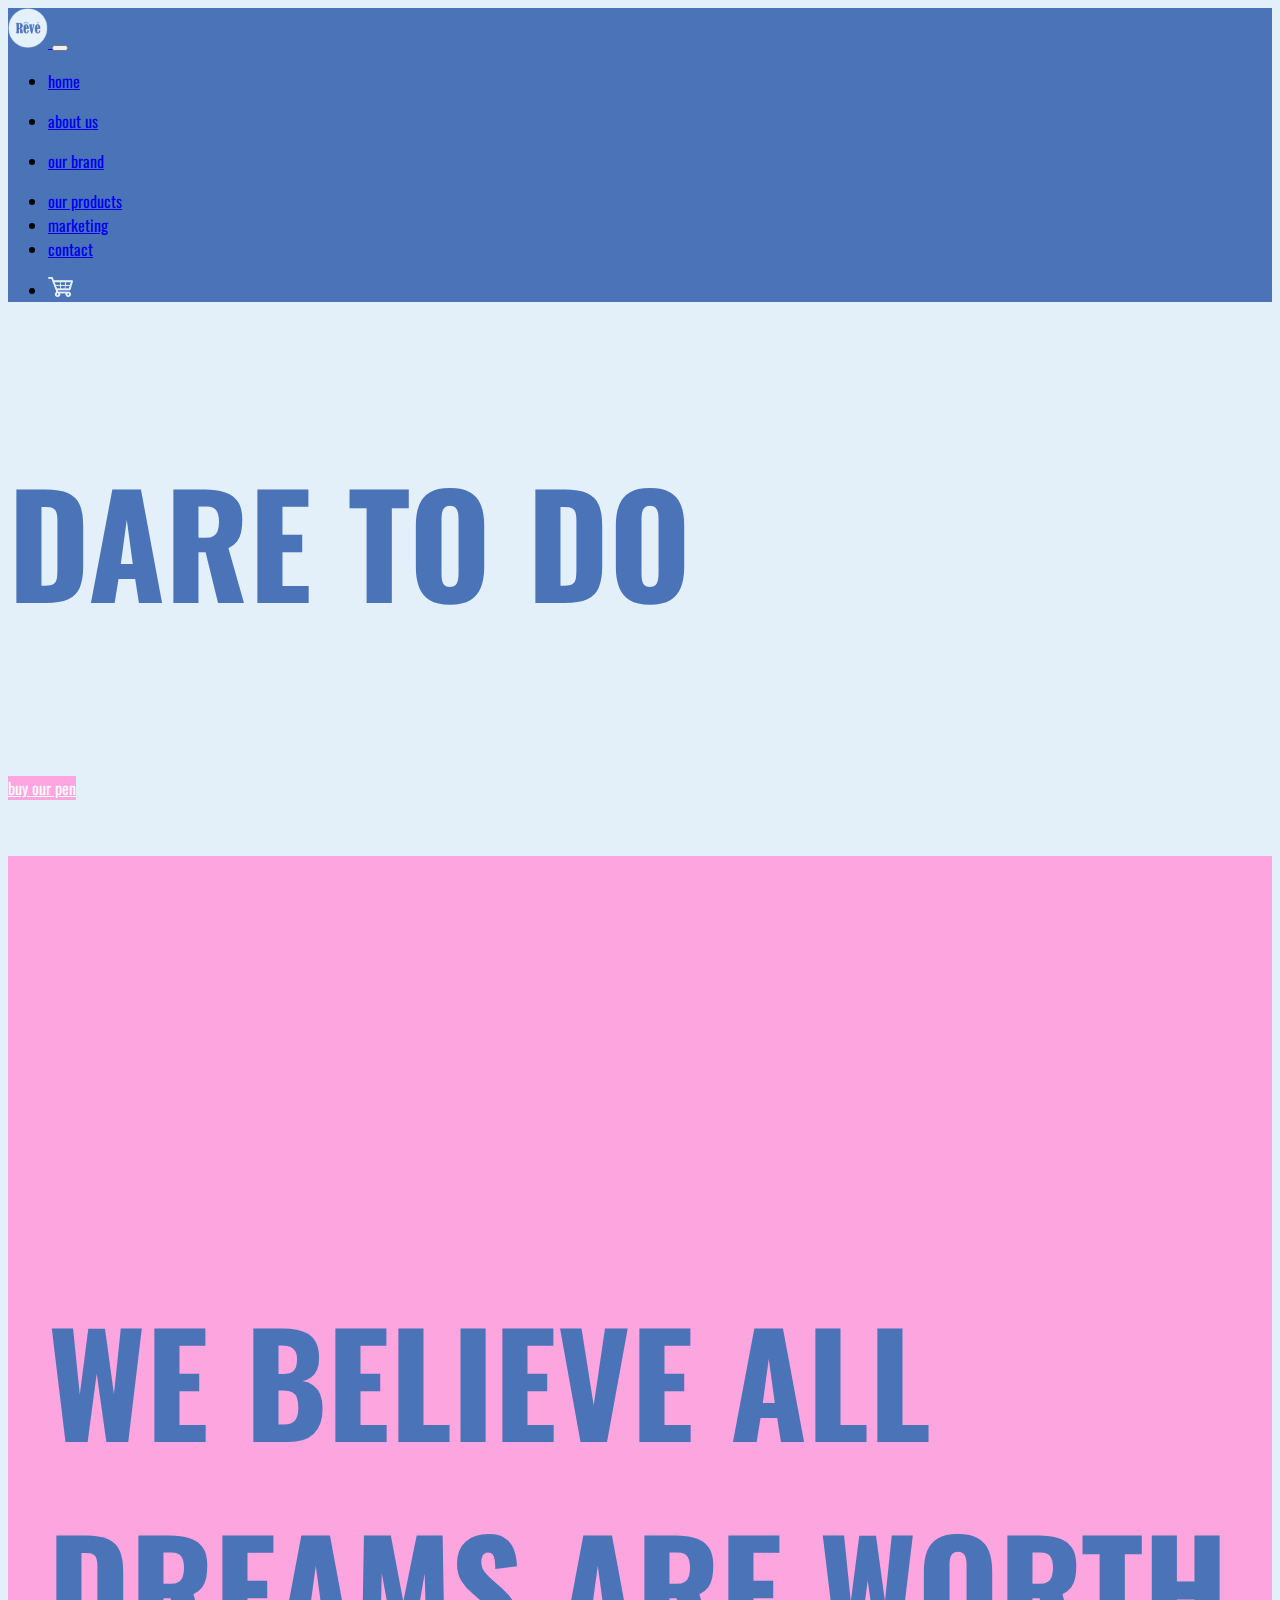
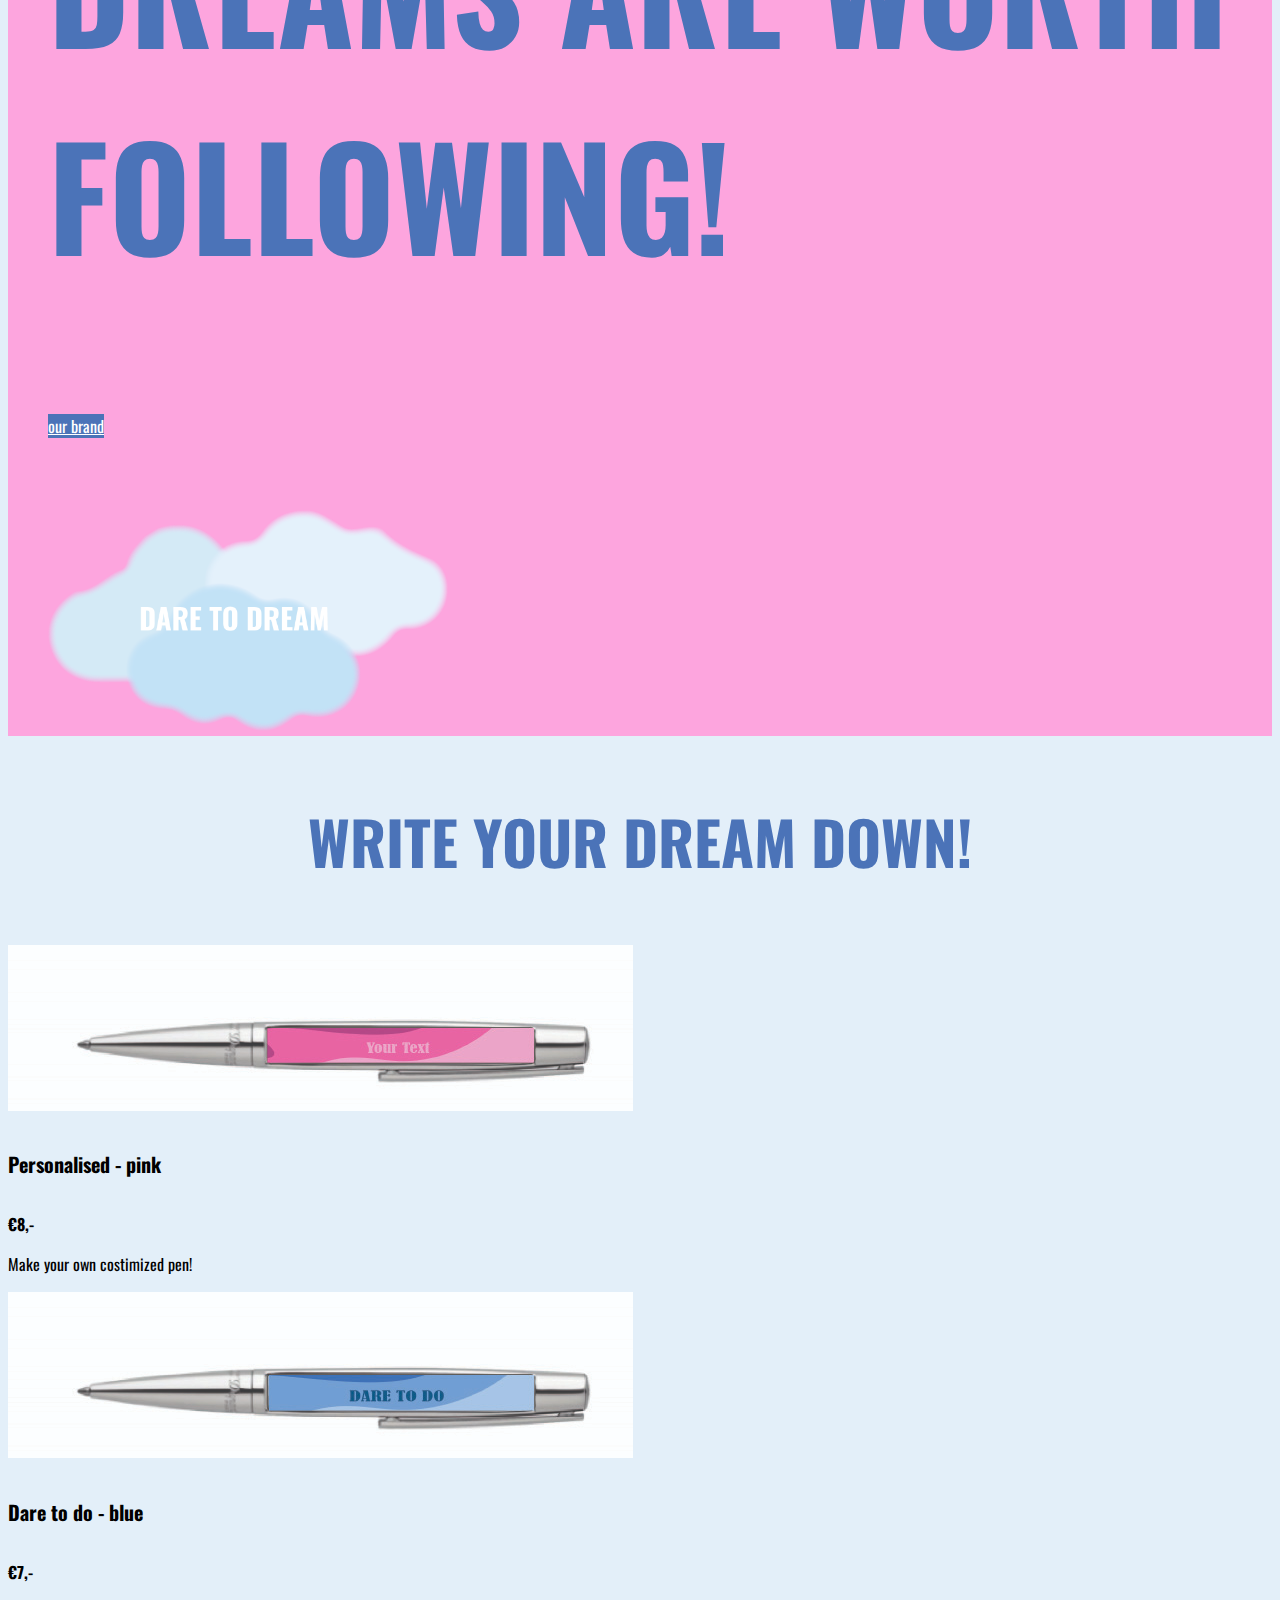
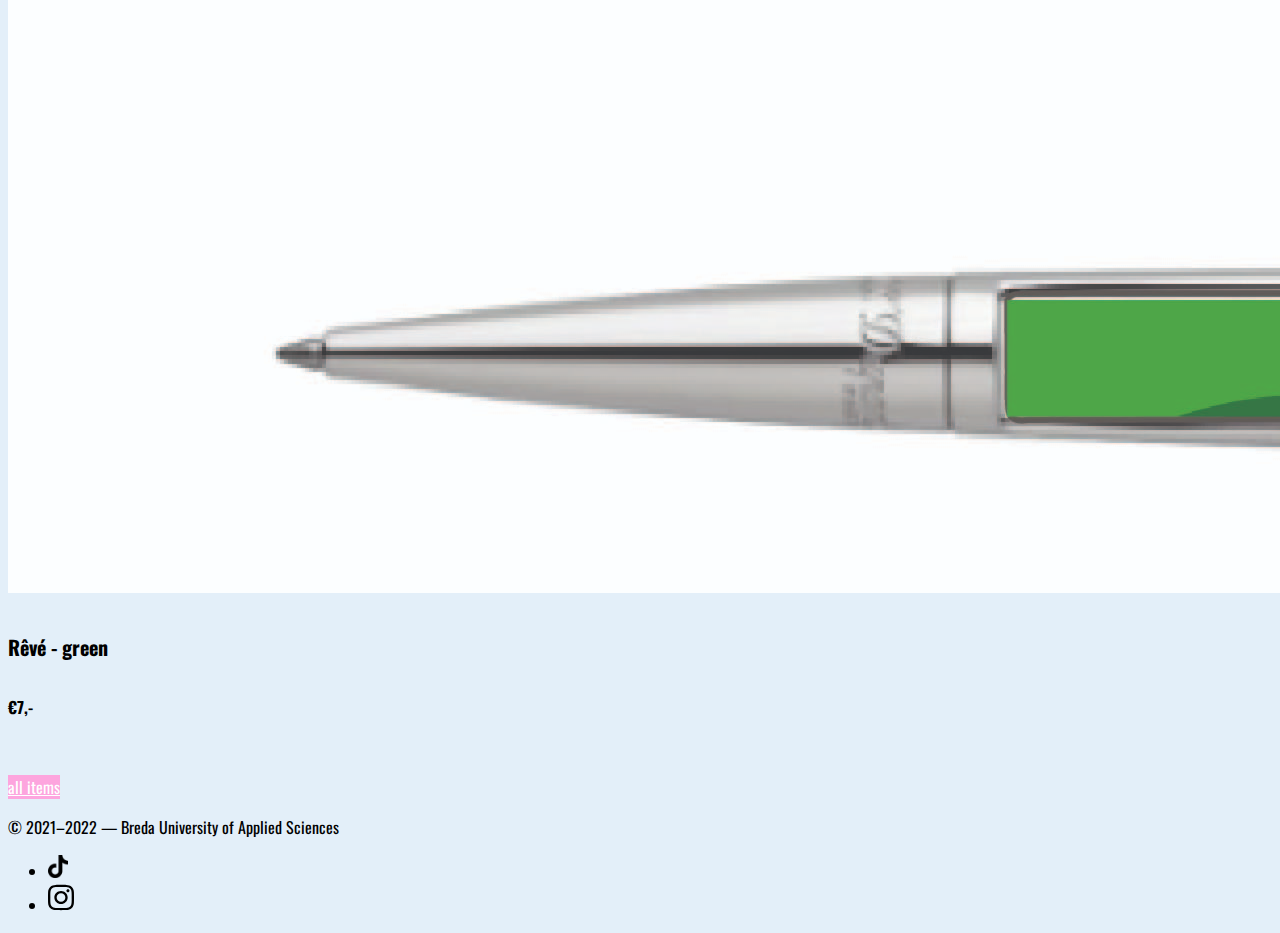
==== index.html @ 197dab6d "test" ====
<!doctype html>
<html lang="en">
  <head>
    <meta charset="utf-8">
    <meta name="viewport" content="width=device-width, initial-scale=1">

    <!-- Bootstrap CSS -->
    <link href="https://cdn.jsdelivr.net/npm/bootstrap@5.1.1/dist/css/bootstrap.min.css" rel="stylesheet" integrity="sha384-F3w7mX95PdgyTmZZMECAngseQB83DfGTowi0iMjiWaeVhAn4FJkqJByhZMI3AhiU" crossorigin="anonymous">

    <!-- Own Styles -->
    <link rel="stylesheet" href="css/styles.css">

    <!-- Bootstrap Javascript -->
    <script src="https://cdn.jsdelivr.net/npm/bootstrap@5.1.1/dist/js/bootstrap.bundle.min.js" integrity="sha384-/bQdsTh/da6pkI1MST/rWKFNjaCP5gBSY4sEBT38Q/9RBh9AH40zEOg7Hlq2THRZ" crossorigin="anonymous"></script>

    <title>Rêvé</title>
  </head>
  <body>

    <!-- Navigation bar, adapted from https://getbootstrap.com/docs/5.1/components/navbar/ -->
    <nav class="navbar navbar-expand-lg navbar-light">
      <div class="container-fluid">
        <a class="navbar-brand" href="index.html">
          <img src="images/rond-logo.png" width="40" alt="reve">
        </a>
        <button class="navbar-toggler" type="button" data-bs-toggle="collapse" data-bs-target="#navbarSupportedContent" aria-controls="navbarSupportedContent" aria-expanded="false" aria-label="Toggle navigation">
          <span class="navbar-toggler-icon"></span>
        </button>
        <div class="collapse navbar-collapse" id="navbarSupportedContent">
          <ul class="navbar-nav ms-auto mb-2 mb-lg-0">
            <li class="nav-item">
              <a class="nav-link active" aria-current="page" href="index.html">home</a>
            </li>
            <li class="nav-item">
              <p> <a class="nav-link" href="about-us.html">about us</a></p>
            </li>
			  <li class="nav-item">
              <p> <a class="nav-link" href="our-vision.html">our brand</a></p>
            </li>
            <li class="nav-item">
              <a class="nav-link" href="corporate.html">our products</a>
            </li>
			  <li class="nav-item">
              <a class="nav-link" href="marketing.html">marketing</a>
            </li>
			  <li class="nav-item">
              <a class="nav-link" href="contact.html">contact</a>
            </li>
			  </ul>
			
			<ul class="navbar-nav ms-auto mb-1 mb-lg-0">
				<li class="nav-item">
			  <p> <a class="navbar-brand" href="shopping-cart.html">
          <img src="images/shoppingblue.png" width="25" alt="reve">
				  </a> </p></li> </ul>
        </div>
      </div>
    </nav>
    <!-- End of navigation bar -->


    <!-- Start of section adapted from https://getbootstrap.com/docs/5.1/examples/album/ -->
    <header class="py-2 py-md-4 py-lg-5 text-center container-fluid bg-gradient text-light">
	<div class="row" >
        <div class="col-md-8 col-lg-6 mx-auto">
		  <p><br></p>
			<h1> Dare to do</h1>
				<p><br></p>
          <p> <a href="corporate.html" class="btn btn-lg btn-light">buy our pen</a></p>
          <p><br></p>
      </div>
      </div>  
	 </header>
    <!-- End of hero section -->
	  
	<dl class="py-2 py-md-4 py-lg-5 text-center container-fluid bg-gradient text-light">
	<div class="row" >
        <dt class="col-md-2 col-lg-1 ml-auto">
          <p><br></p>
        </dt>
	
		<dd class="col-md-6 col-lg-6 ml-auto">
		  <h1><br></h1>
		  <h1> we believe <strong>all</strong> dreams are worth following!</h1>
		<h><br></h>
          <h> <a href="our-vision.html" class="btn btn-lg btn-light ourvision">our brand</a></h>
			<h><br> </h>
        </dd>
		<dd class="col-md-6 col-lg-4 ml-auto">
		  <h><br></h><h><br></h><h><br></h>
			<img src="images/cloud.png" width="400" alt="reve">
      </dd>
      </div>  
	 </dl>
	  
	  
 <!-- A grid with cards
      Learn about grids at: https://getbootstrap.com/docs/5.1/layout/grid/
      Learn about cards at: https://getbootstrap.com/docs/5.1/components/card/
    -->
    <main class="container py-4">
      <div class="row g-3 justify-content-evenly">

		  <h3> Write <strong>your</strong> dream down!</h3>
        <!-- Card #1 -->
        <div class="col-sm-6 col-lg-4 col-xl-3">
          <div class="card shadow h-100">
            <img class="img-fluid" src="images/perso-pink.jpg" alt="pen pink">
            <div class="card-body">
              <h5 class="card-title">Personalised - pink</h5>
              <p class="card-text"><strong>€8,-</strong></p>
				<p class="card-text">Make your own costimized pen!&nbsp;</p>
            </div>
          </div>
        </div>

        <!-- Card #2 -->
        <div class="col-sm-6 col-lg-4 col-xl-3">
          <div class="card shadow h-100">
            <img class="img-fluid" src="images/dtd-blue.jpg" alt="Placeholder Image">
            <div class="card-body">
              <h5 class="card-title">Dare to do - blue</h5>
              <p class="card-text"><strong>€7,-</strong></p>
            
            </div>
          </div>
        </div>

        <!-- Card #3 -->
        <div class="col-sm-6 col-lg-4 col-xl-3">
          <div class="card shadow h-100">
            <img class="img-fluid" src="images/pen-groen.jpg" alt="Placeholder Image">
            <div class="card-body">
              <h5 class="card-title">Rêvé - green</h5>
              <p class="card-text"> <strong>€7,-</strong></p>
            </div>
          </div>
        </div>
	    <div class="row">
        <div class="col-md-12 col-lg-12 mx-auto text-center">
          <p><br>
          </p>
          <p><a href="corporate.html" class="btn btn-lg btn-light">all items</a>  </p>
        </div>
      </div>
		 
     
        <!-- That was the last card -->

      </div>
    </main>
	<!-- End of the grid with cards -->   
	  <footer class="shadow-lg mt-5 py-4 bg-body">
      <div class="container d-flex justify-content-between align-items-center">
        <p>
          © 2021&ndash;2022 &mdash; Breda University of Applied Sciences
        </p>
        <ul class="list-unstyled d-flex align-items-center opacity-75">
          <li>
            <a href="https://www.tiktok.com/@thebrandreve" target="_blank">
              <img class="m-2" src="images/tiktokicon.png" alt="Follow us on TikTok" width="20">
            </a>
          </li>
          <li>
            <a href="https://www.instagram.com/thebrandreve/" target="_blank">
              <img class="m-2" src="images/instagram.svg" alt="Follow us on Instagram" width="26">
            </a>
          </li>
        </ul>
      </div>
    </footer>

  </body>
</html>
---- css/styles.css ----
/* Importing a Google Font */

@import url('https://fonts.googleapis.com/css2?family=Oswald:wght@200;300;600&display=swap');

/* Changing the main font and background colour */

body {
	font-family: 'Oswald', sans-serif;
	background-color: #E3EFF9;
}
h1 {
	font-family: 'Oswald', sans-serif;
	font-size: 140px;
	font-weight: bold;
	text-transform: uppercase;
	color: #4B73B8;
}

space {
	font-size: 60px;
} 

/* Changing the background colour for the header */

dl {
	background-color: #FDA5DE;
}

header {
  background-color: #E3EFF9;
}
	

h3 {
	font-family: 'Oswald', sans-serif;
	font-size: 60px;
	text-transform: uppercase;
	color: #4B73B8;
	text-align: center;
}
/* Changing the background color for the navigation bar */

.navbar {
	background-color: #4B73B8;
}

/* Effect on social media buttons */

footer a:hover {
	opacity: .5;
}


.btn-light {
	background-color: #FDA5DE;
	border-color: #FDA5DE;
	color: white;
}

.ourvision {
	background-color: #4B73B8;
	border-color: #4B73B8;
	color: white;
}
/* dit is voor de product html */

p1 {
	font-family: 'Oswald', sans-serif;
	font-size: 70px;
	color: #CC81B2;
	text-align: right;
	text-transform: uppercase;
}

h5 {
	font-family: 'Oswald', sans-serif;
	font-size: 20px;
	color: black;
}

h6 {
	font-family: 'Oswald', sans-serif;
	font-size: 20px;
	color: black;
}
/* dit is voor de ABOUT US html */
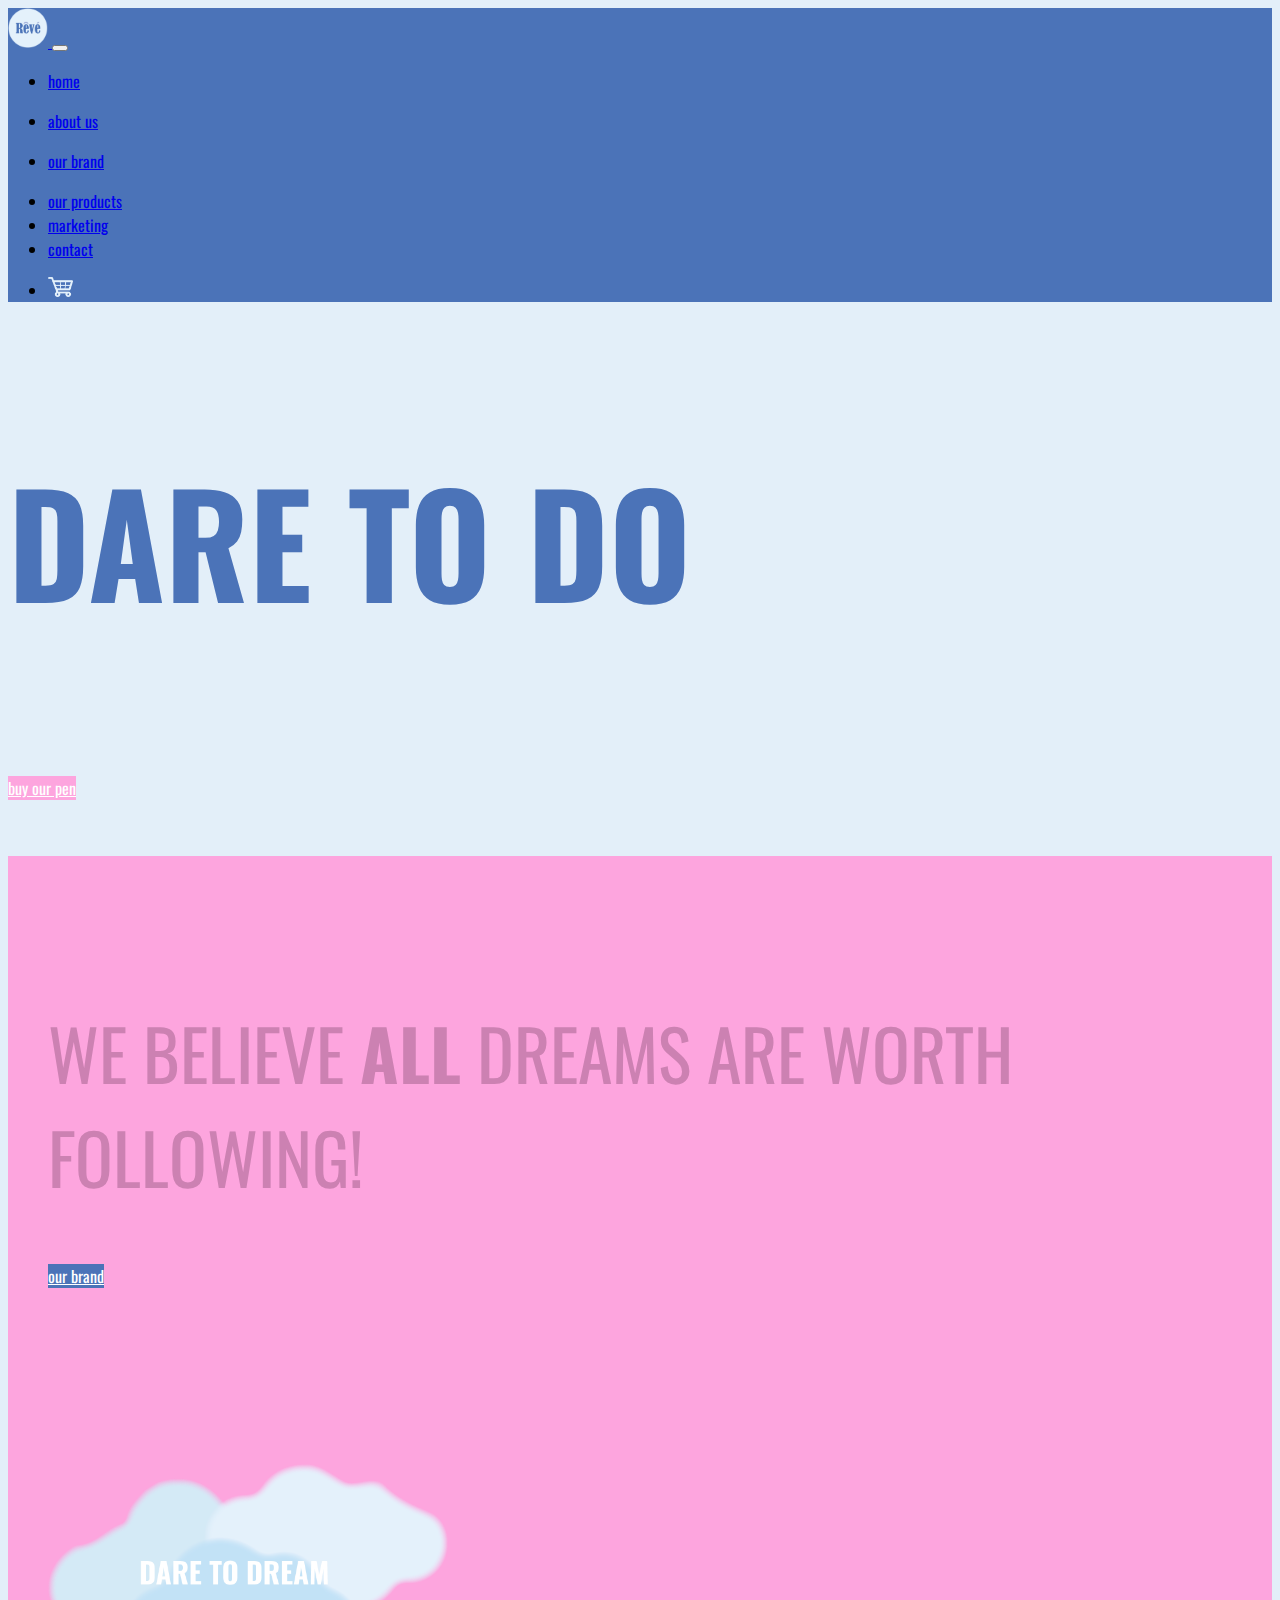
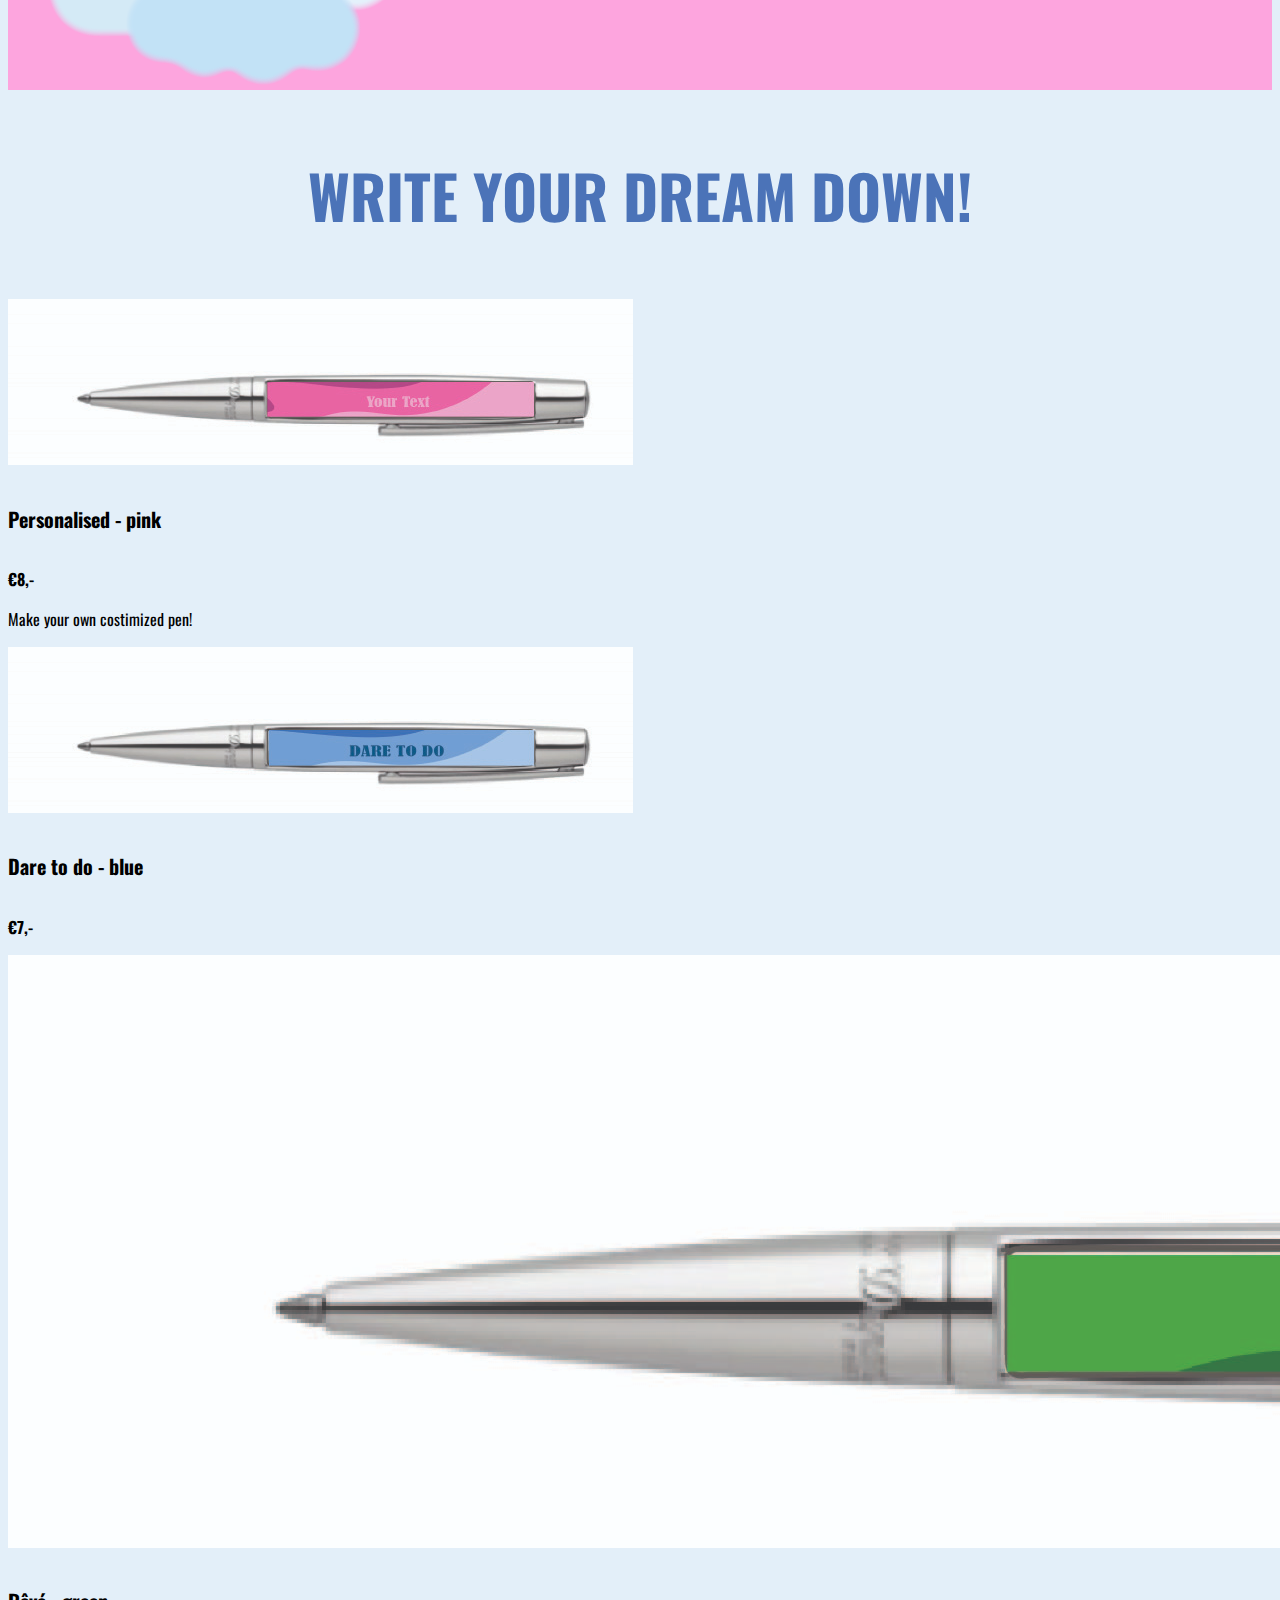
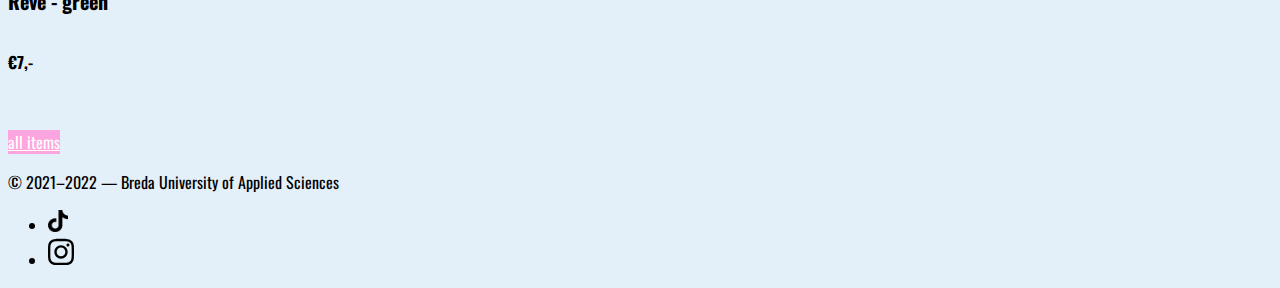
==== commit e8686ca4: "test" ====
--- a/index.html
+++ b/index.html
@@ -80,14 +80,14 @@
         </dt>
 	
 		<dd class="col-md-6 col-lg-6 ml-auto">
-		  <h1><br></h1>
-		  <h1> we believe <strong>all</strong> dreams are worth following!</h1>
-		<h><br></h>
-          <h> <a href="our-vision.html" class="btn btn-lg btn-light ourvision">our brand</a></h>
-			<h><br> </h>
+		  <p1><br></p1>
+		  <p1> we believe <strong>all</strong> dreams are worth following!</p1>
+		<p><br></p>
+          <p> <a href="our-vision.html" class="btn btn-lg btn-light ourvision">our brand</a></p>
+			<p><br> </p>
         </dd>
 		<dd class="col-md-6 col-lg-4 ml-auto">
-		  <h><br></h><h><br></h><h><br></h>
+		  <p><br></p><p><br></p><p><br></p>
 			<img src="images/cloud.png" width="400" alt="reve">
       </dd>
       </div>  
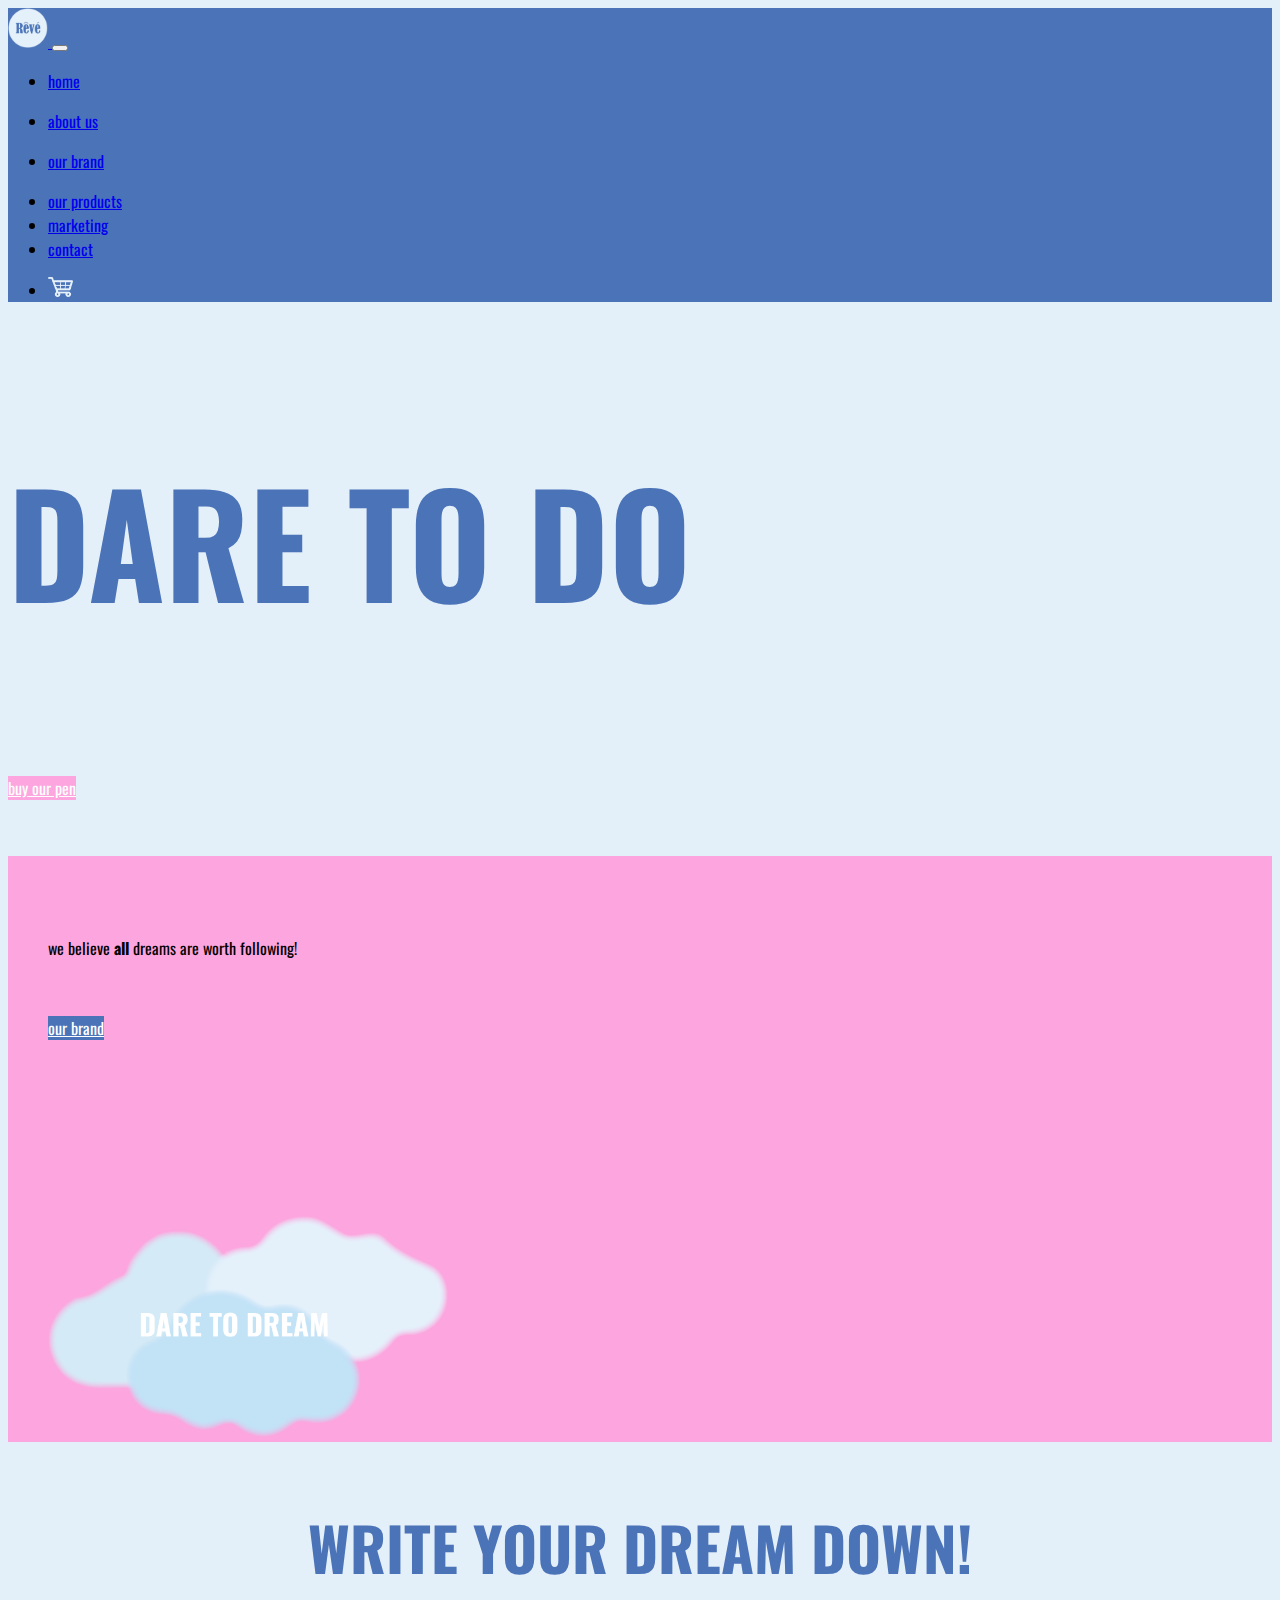
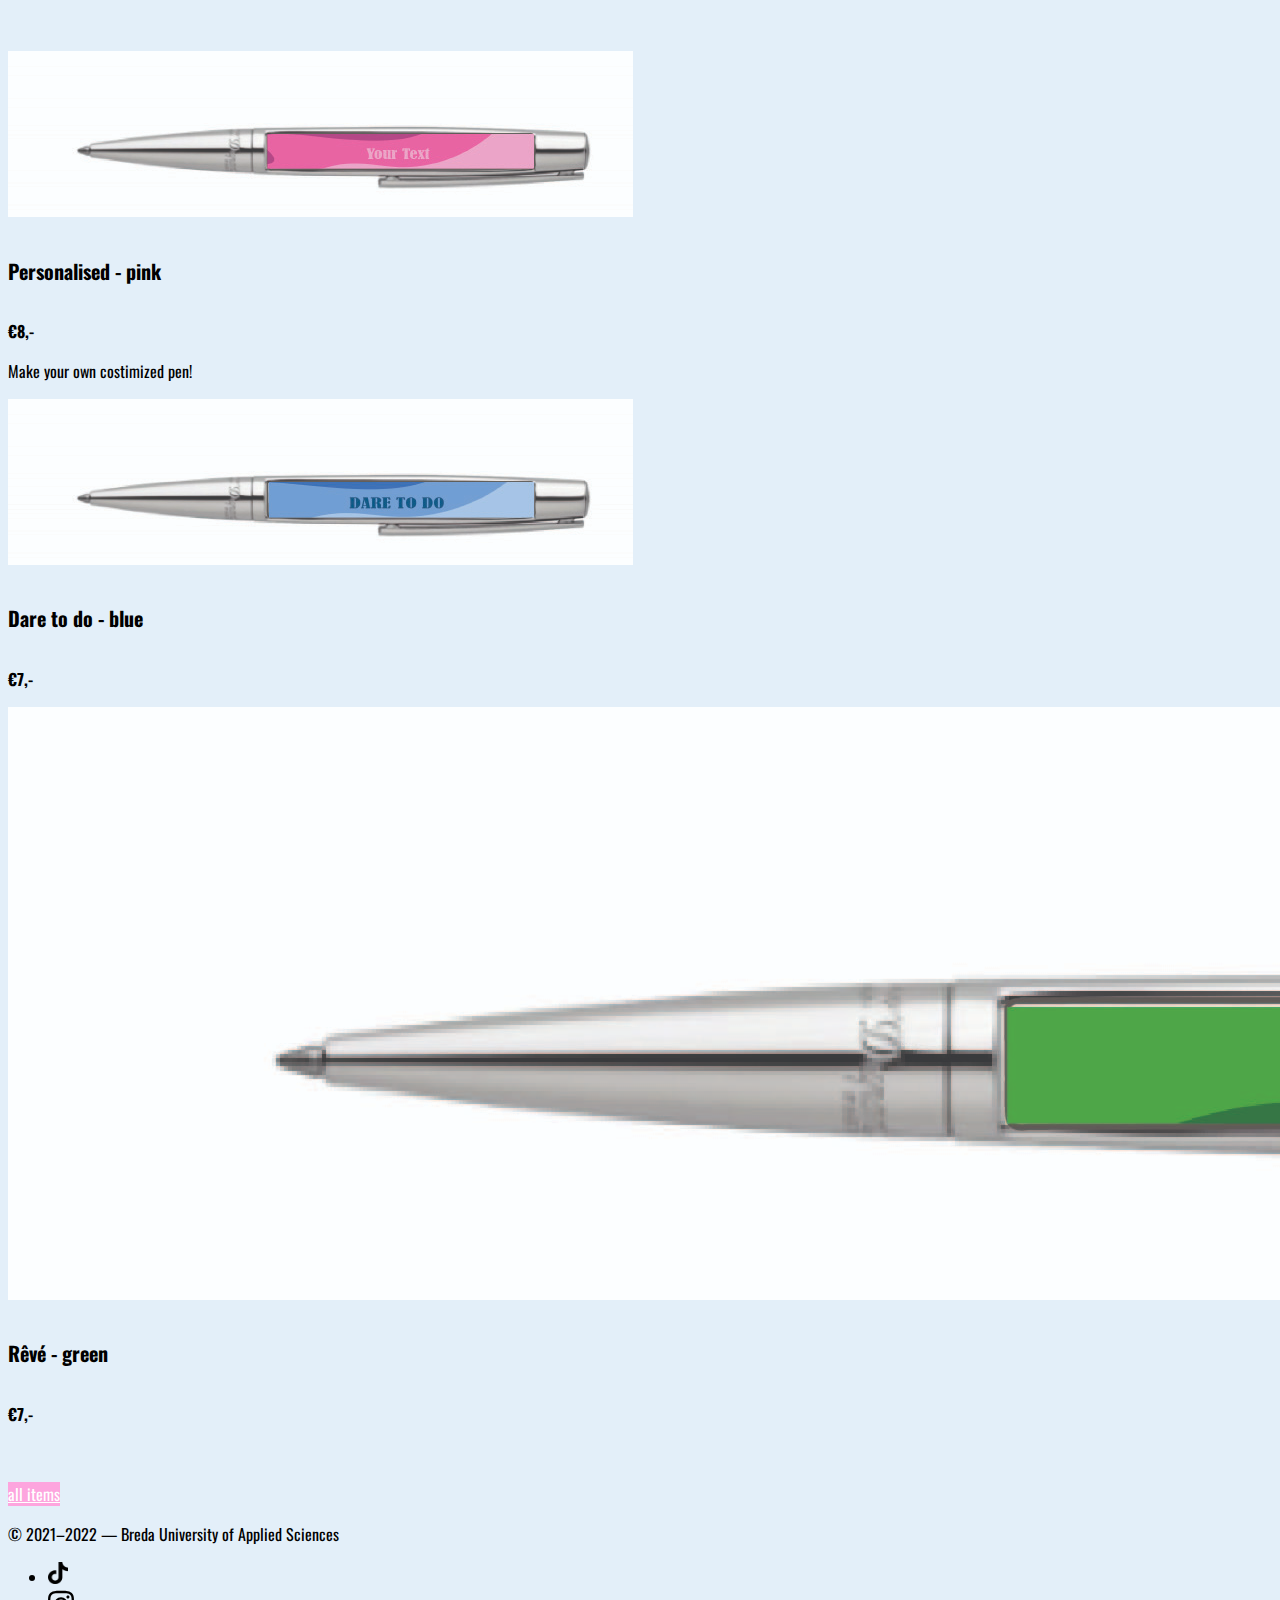
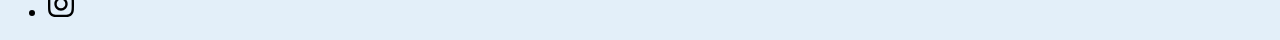
==== commit f7605999: "test2--" ====
--- a/index.html
+++ b/index.html
@@ -80,8 +80,8 @@
         </dt>
 	
 		<dd class="col-md-6 col-lg-6 ml-auto">
-		  <p1><br></p1>
-		  <p1> we believe <strong>all</strong> dreams are worth following!</p1>
+		  <p><br></p>
+		  <p> we believe <strong>all</strong> dreams are worth following!</p>
 		<p><br></p>
           <p> <a href="our-vision.html" class="btn btn-lg btn-light ourvision">our brand</a></p>
 			<p><br> </p>
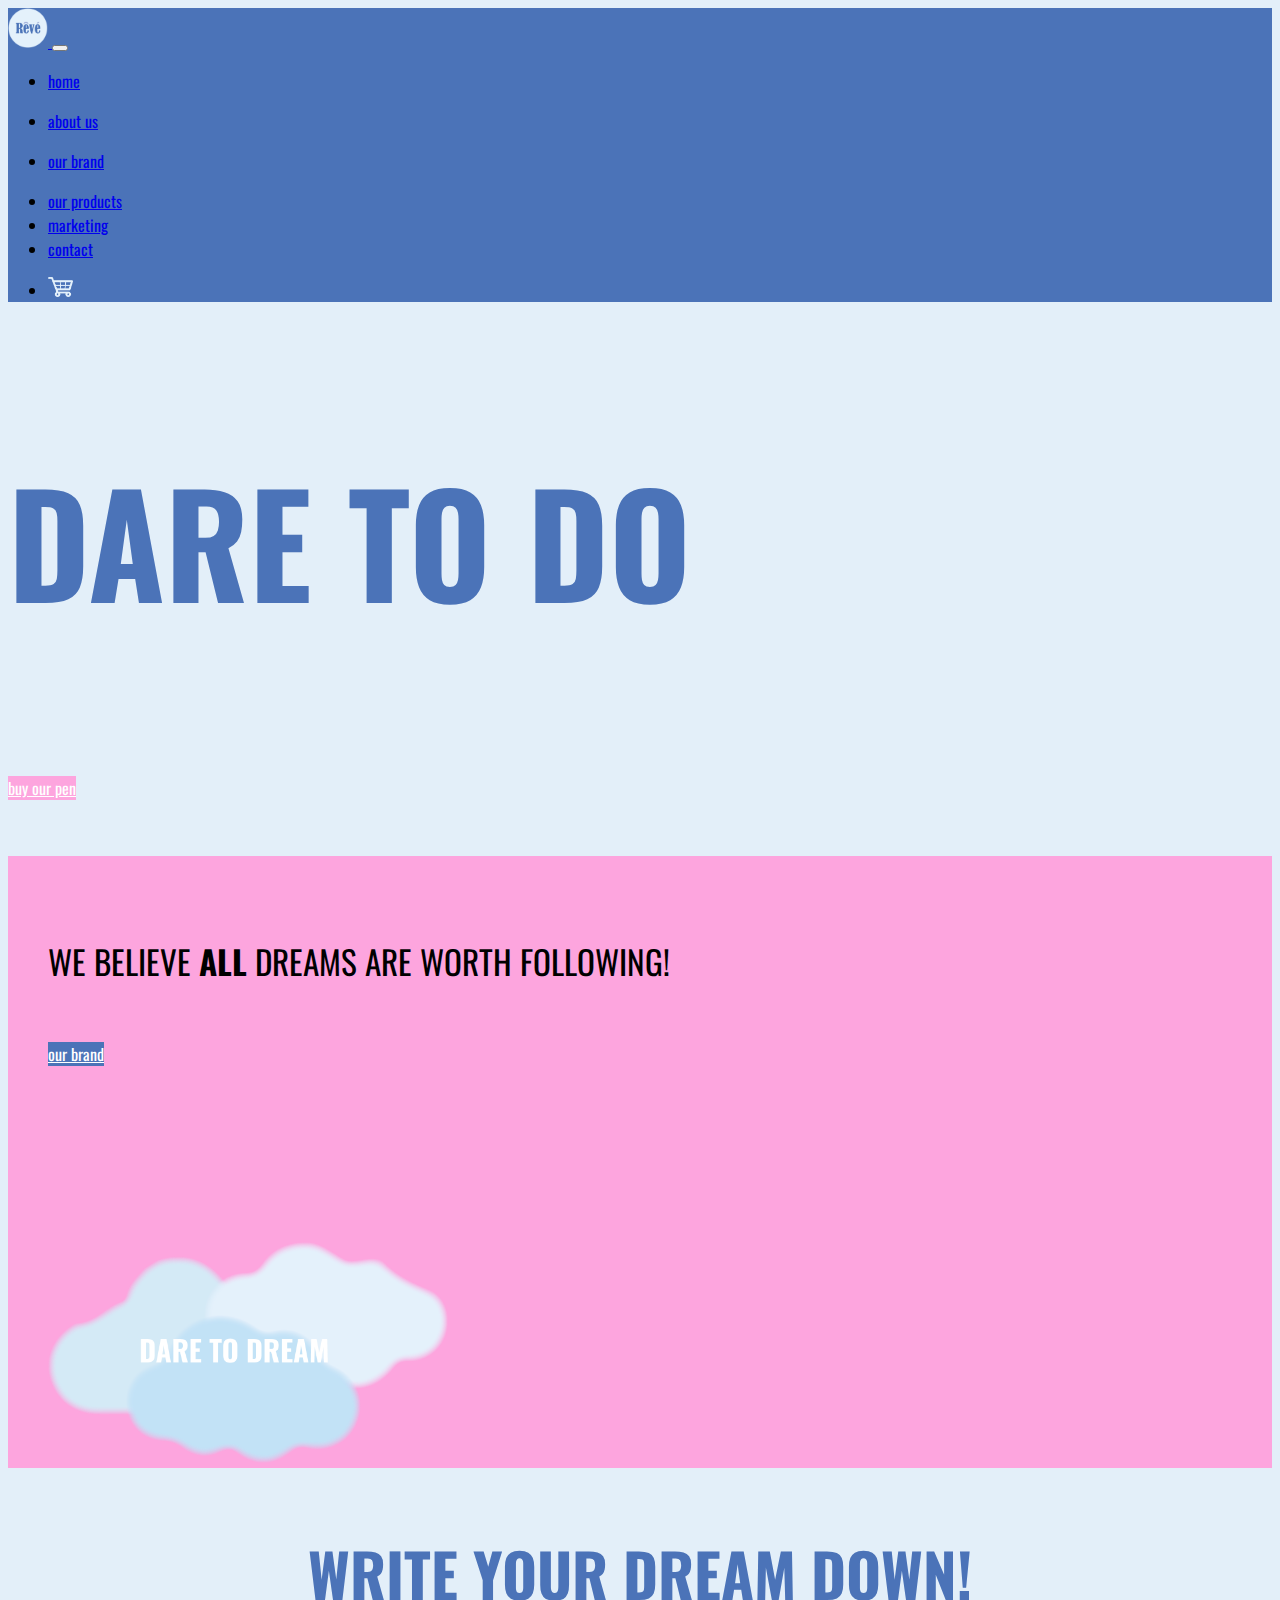
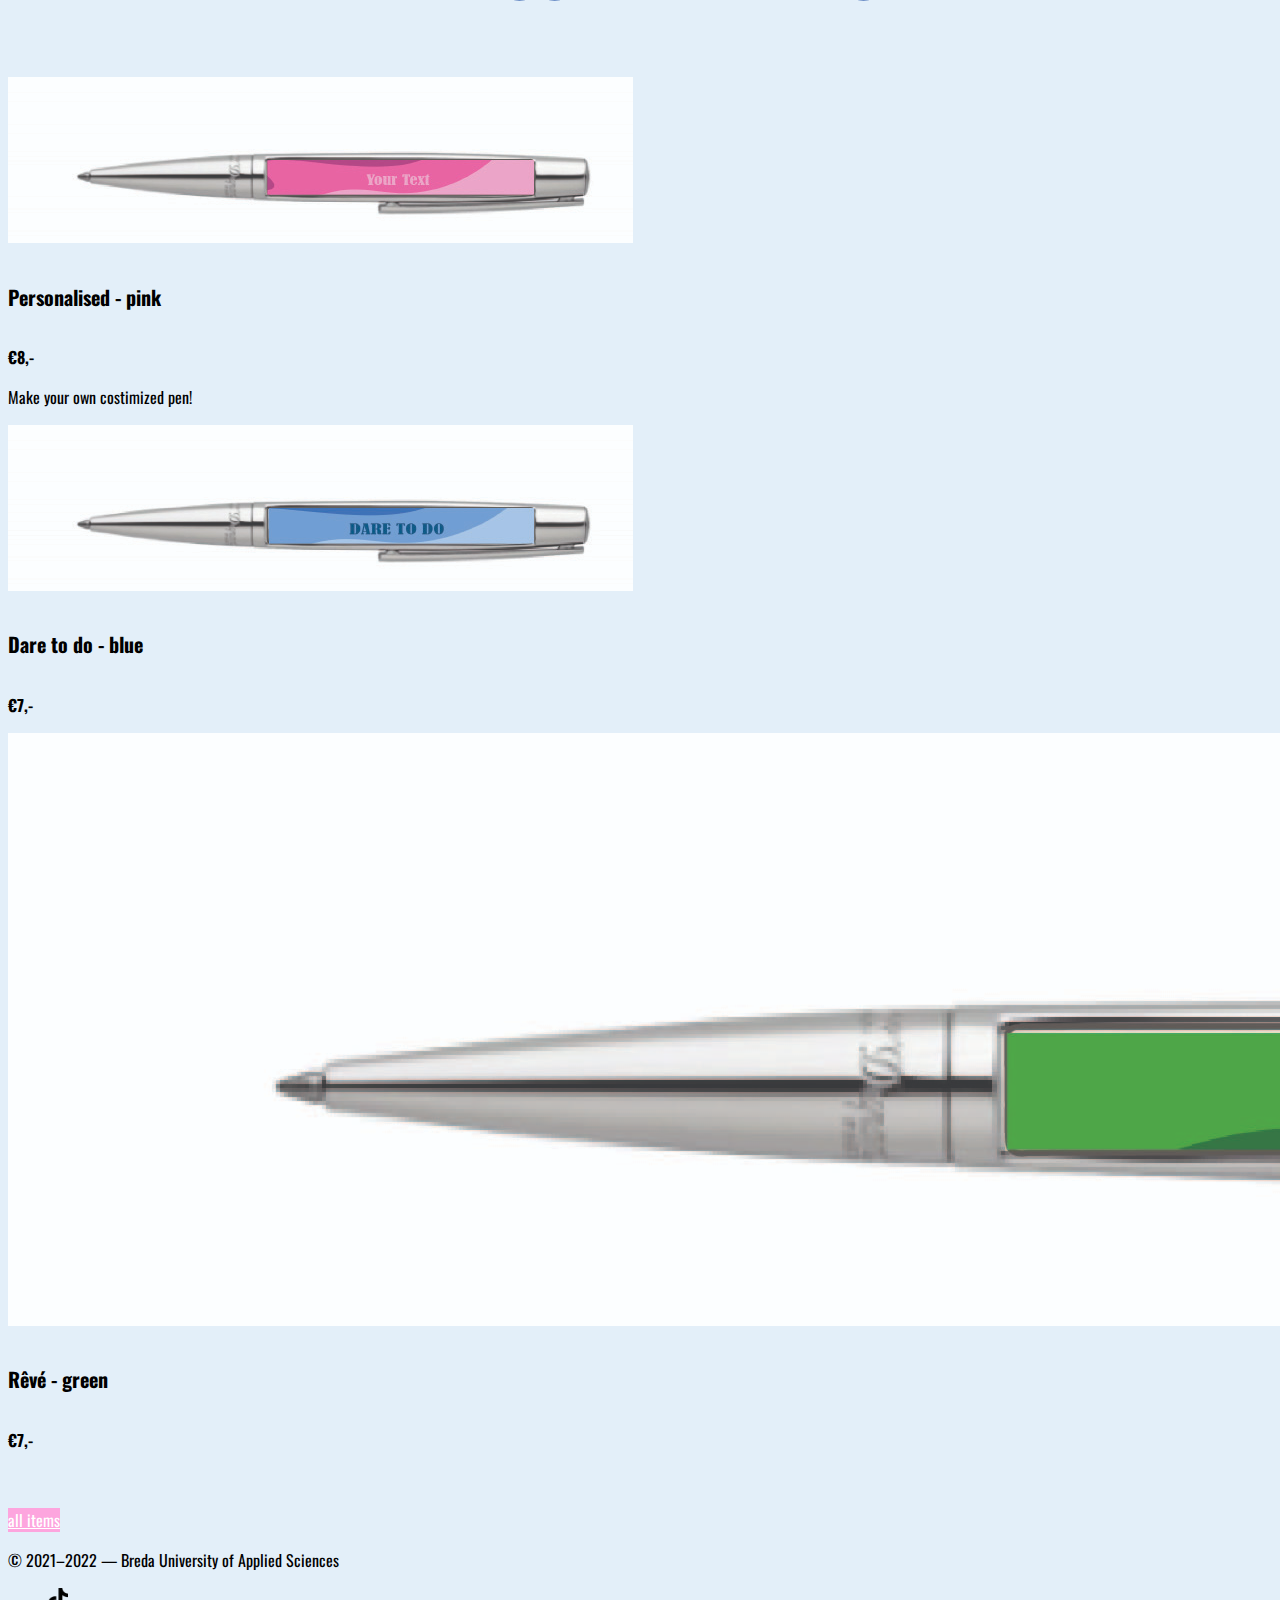
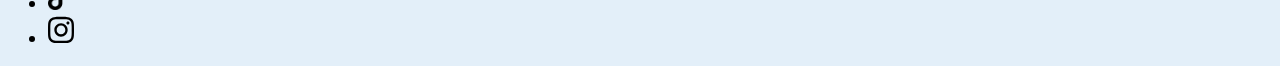
==== commit 85e12edb: "big" ====
--- a/index.html
+++ b/index.html
@@ -81,7 +81,7 @@
 	
 		<dd class="col-md-6 col-lg-6 ml-auto">
 		  <p><br></p>
-		  <p> we believe <strong>all</strong> dreams are worth following!</p>
+		  <p> <big> <big> <big><big>WE BELIEVE <strong>ALL</strong> DREAMS ARE WORTH FOLLOWING!</big></big></big></big></p>
 		<p><br></p>
           <p> <a href="our-vision.html" class="btn btn-lg btn-light ourvision">our brand</a></p>
 			<p><br> </p>
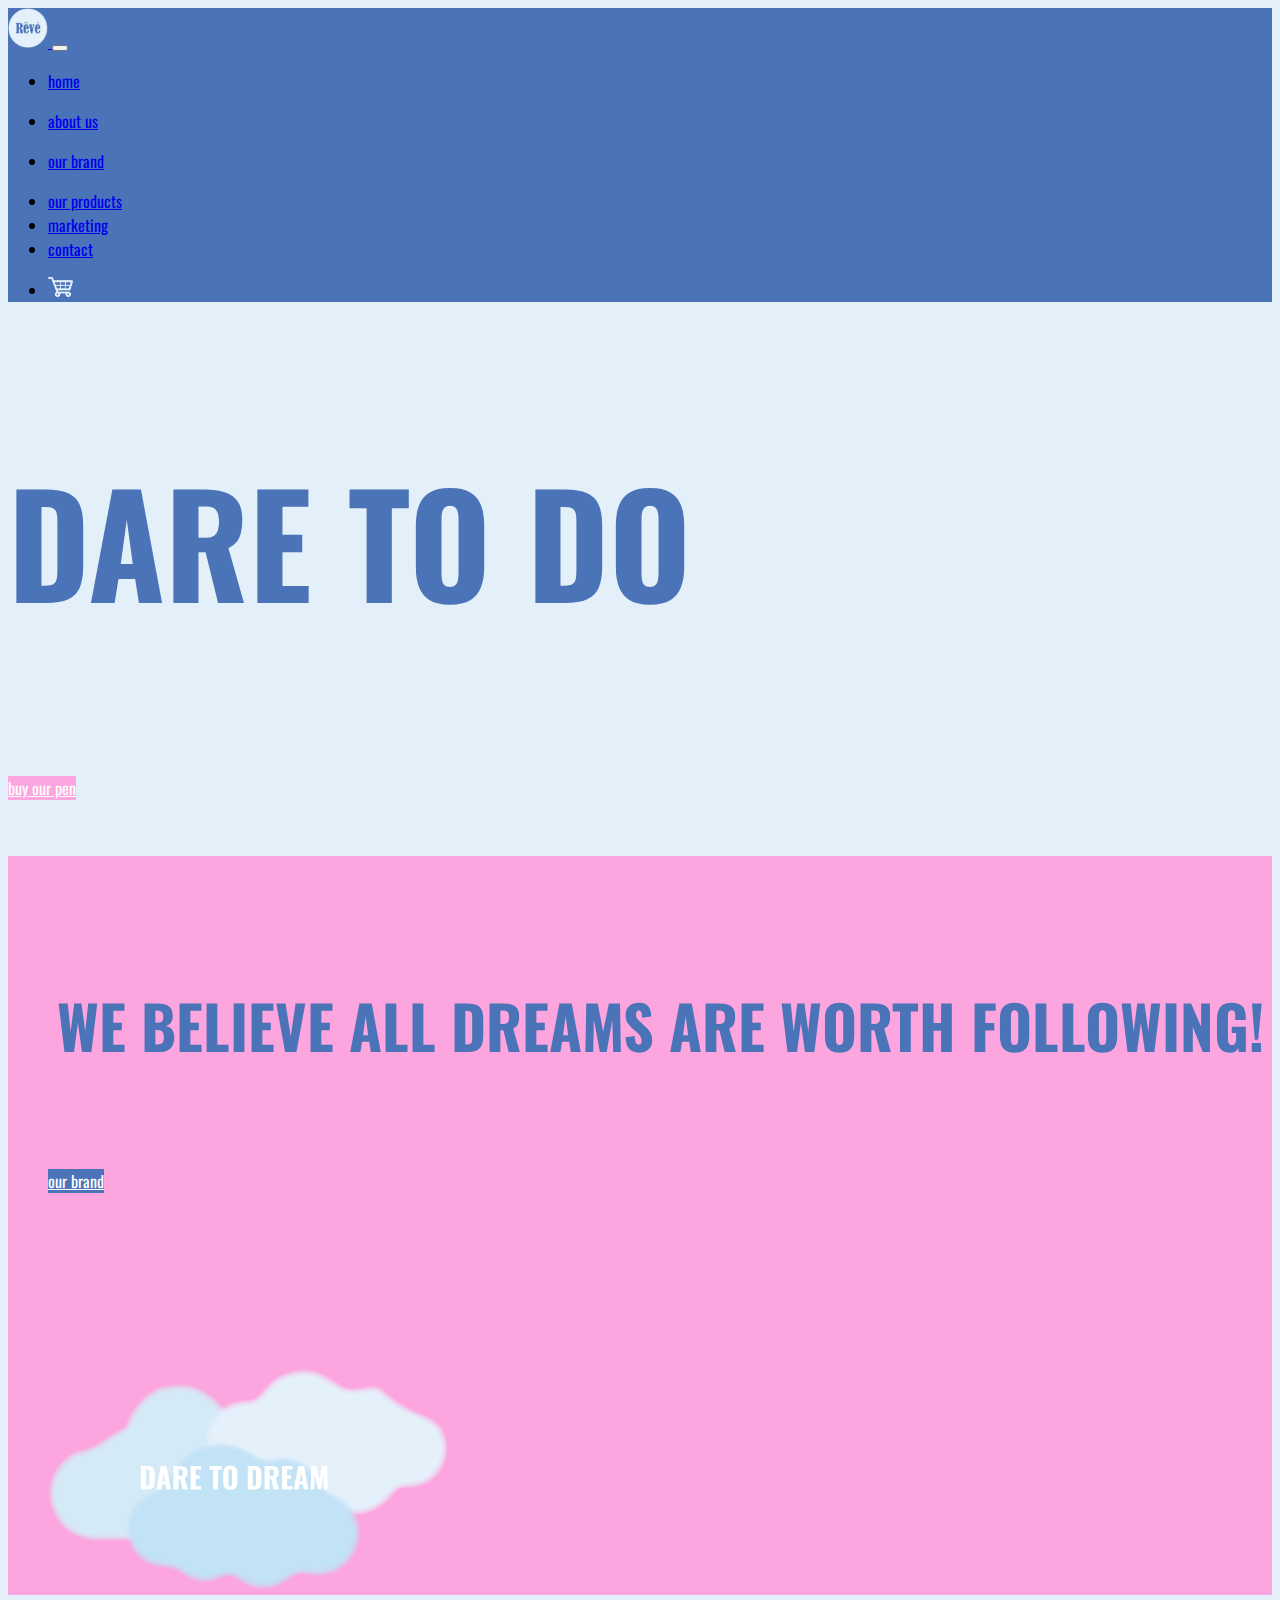
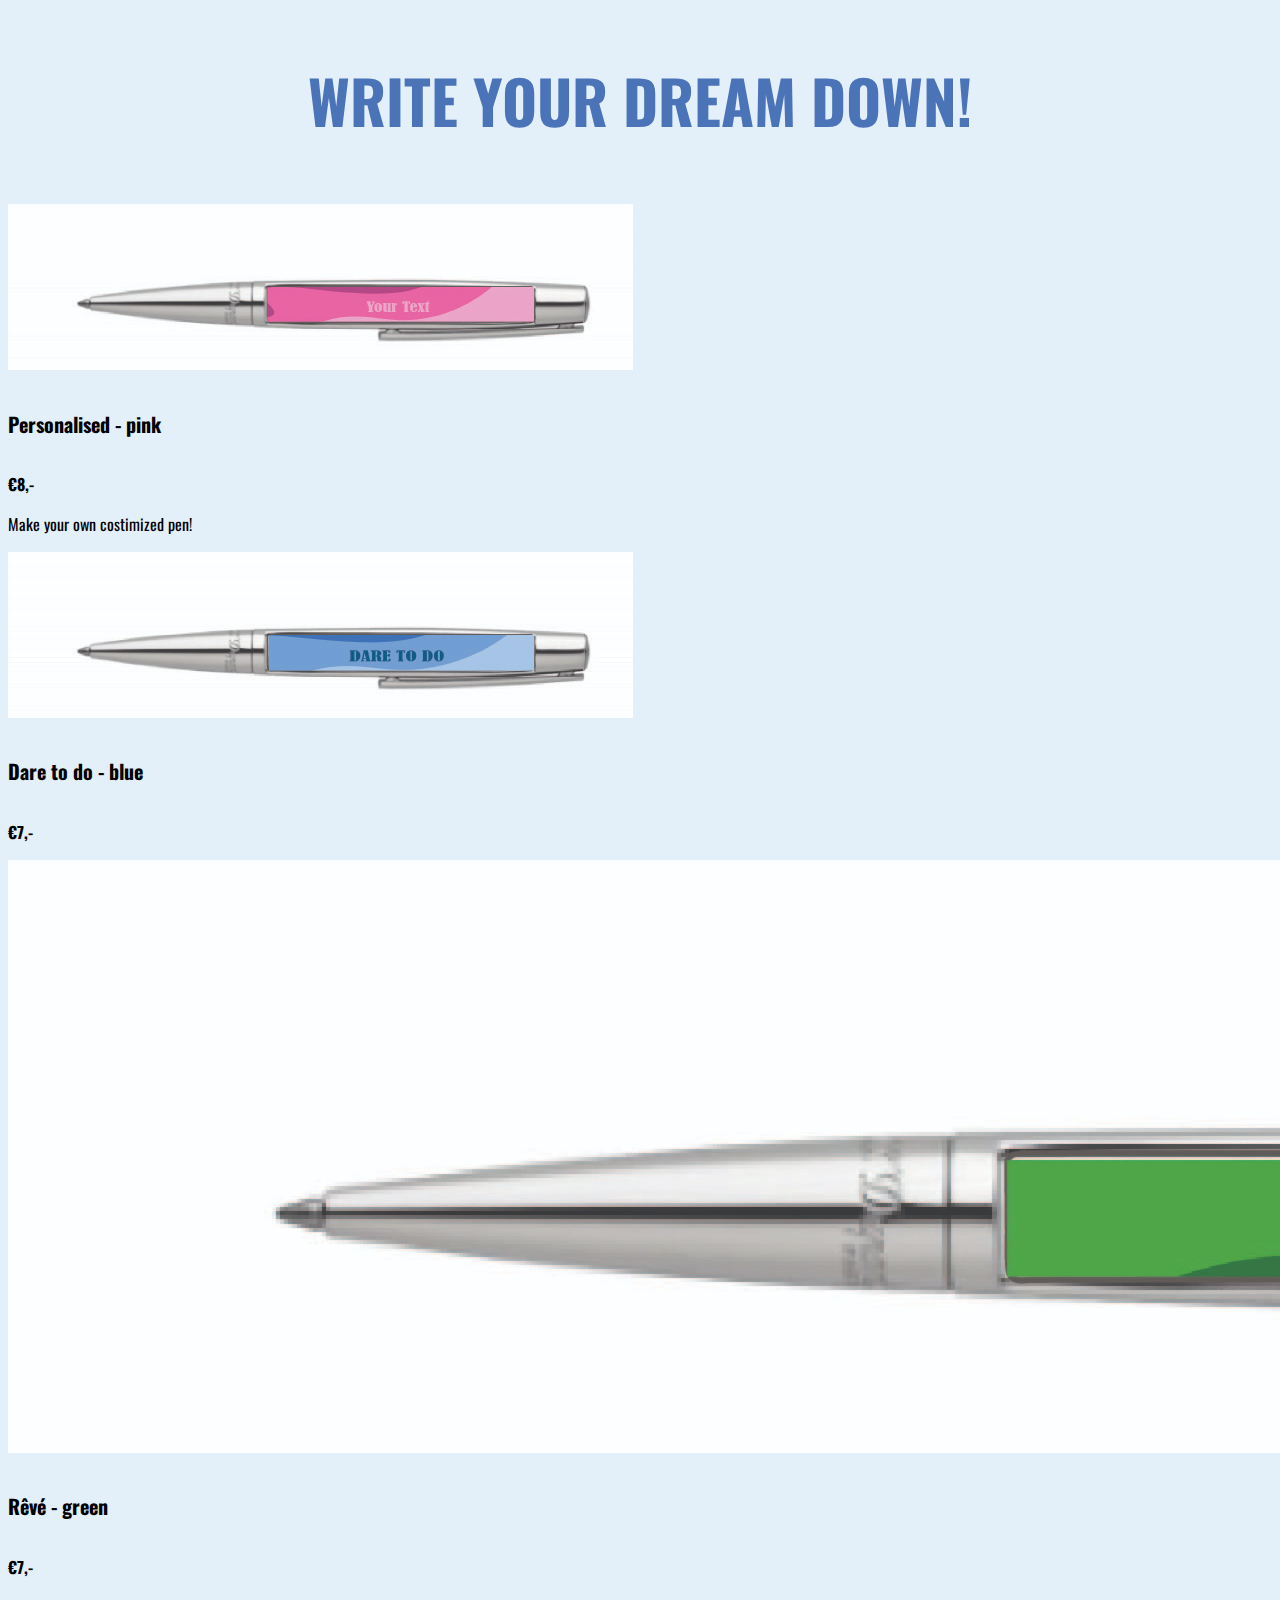
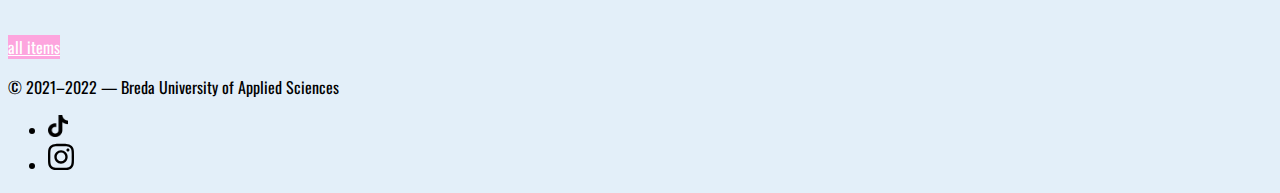
==== commit 211306fc: "tstestest" ====
--- a/index.html
+++ b/index.html
@@ -81,7 +81,7 @@
 	
 		<dd class="col-md-6 col-lg-6 ml-auto">
 		  <p><br></p>
-		  <p> <big> <big> <big><big>WE BELIEVE <strong>ALL</strong> DREAMS ARE WORTH FOLLOWING!</big></big></big></big></p>
+		  <h3>WE BELIEVE <strong>ALL</strong> DREAMS ARE WORTH FOLLOWING!</h3>
 		<p><br></p>
           <p> <a href="our-vision.html" class="btn btn-lg btn-light ourvision">our brand</a></p>
 			<p><br> </p>
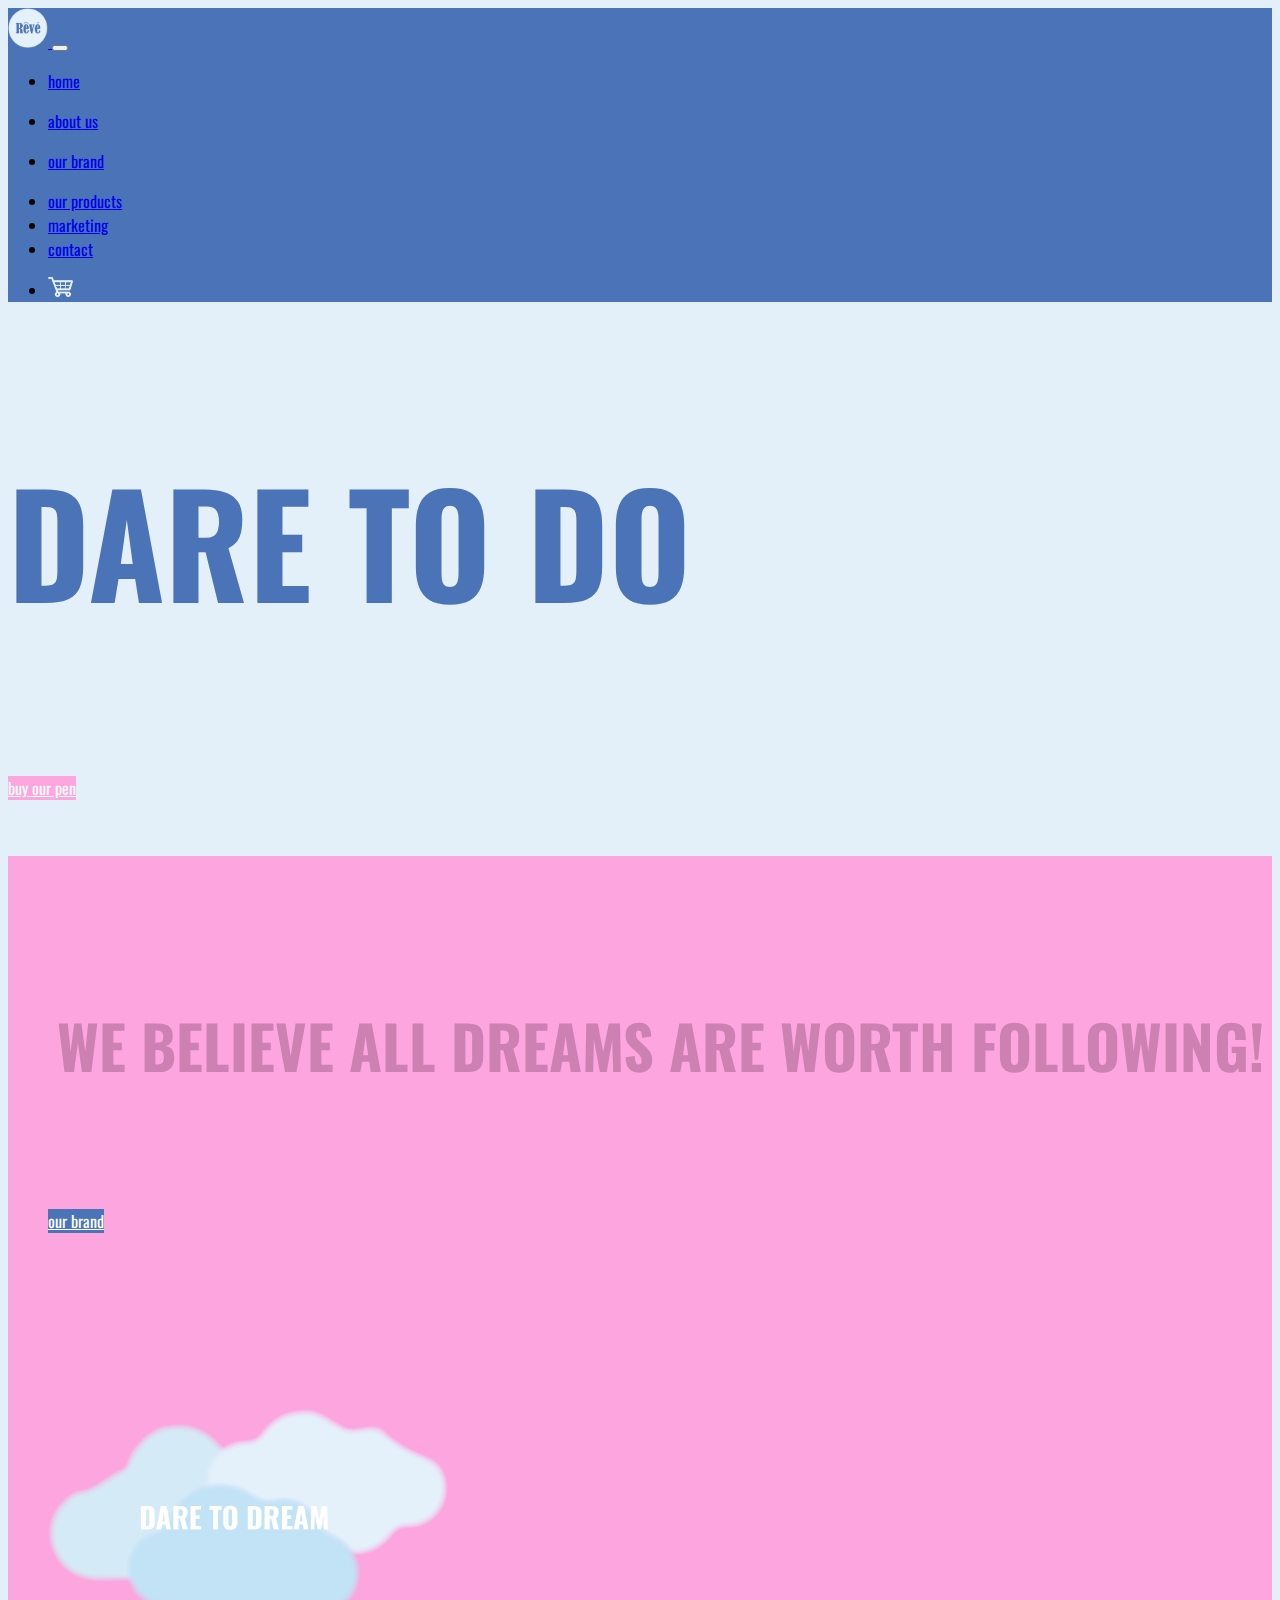
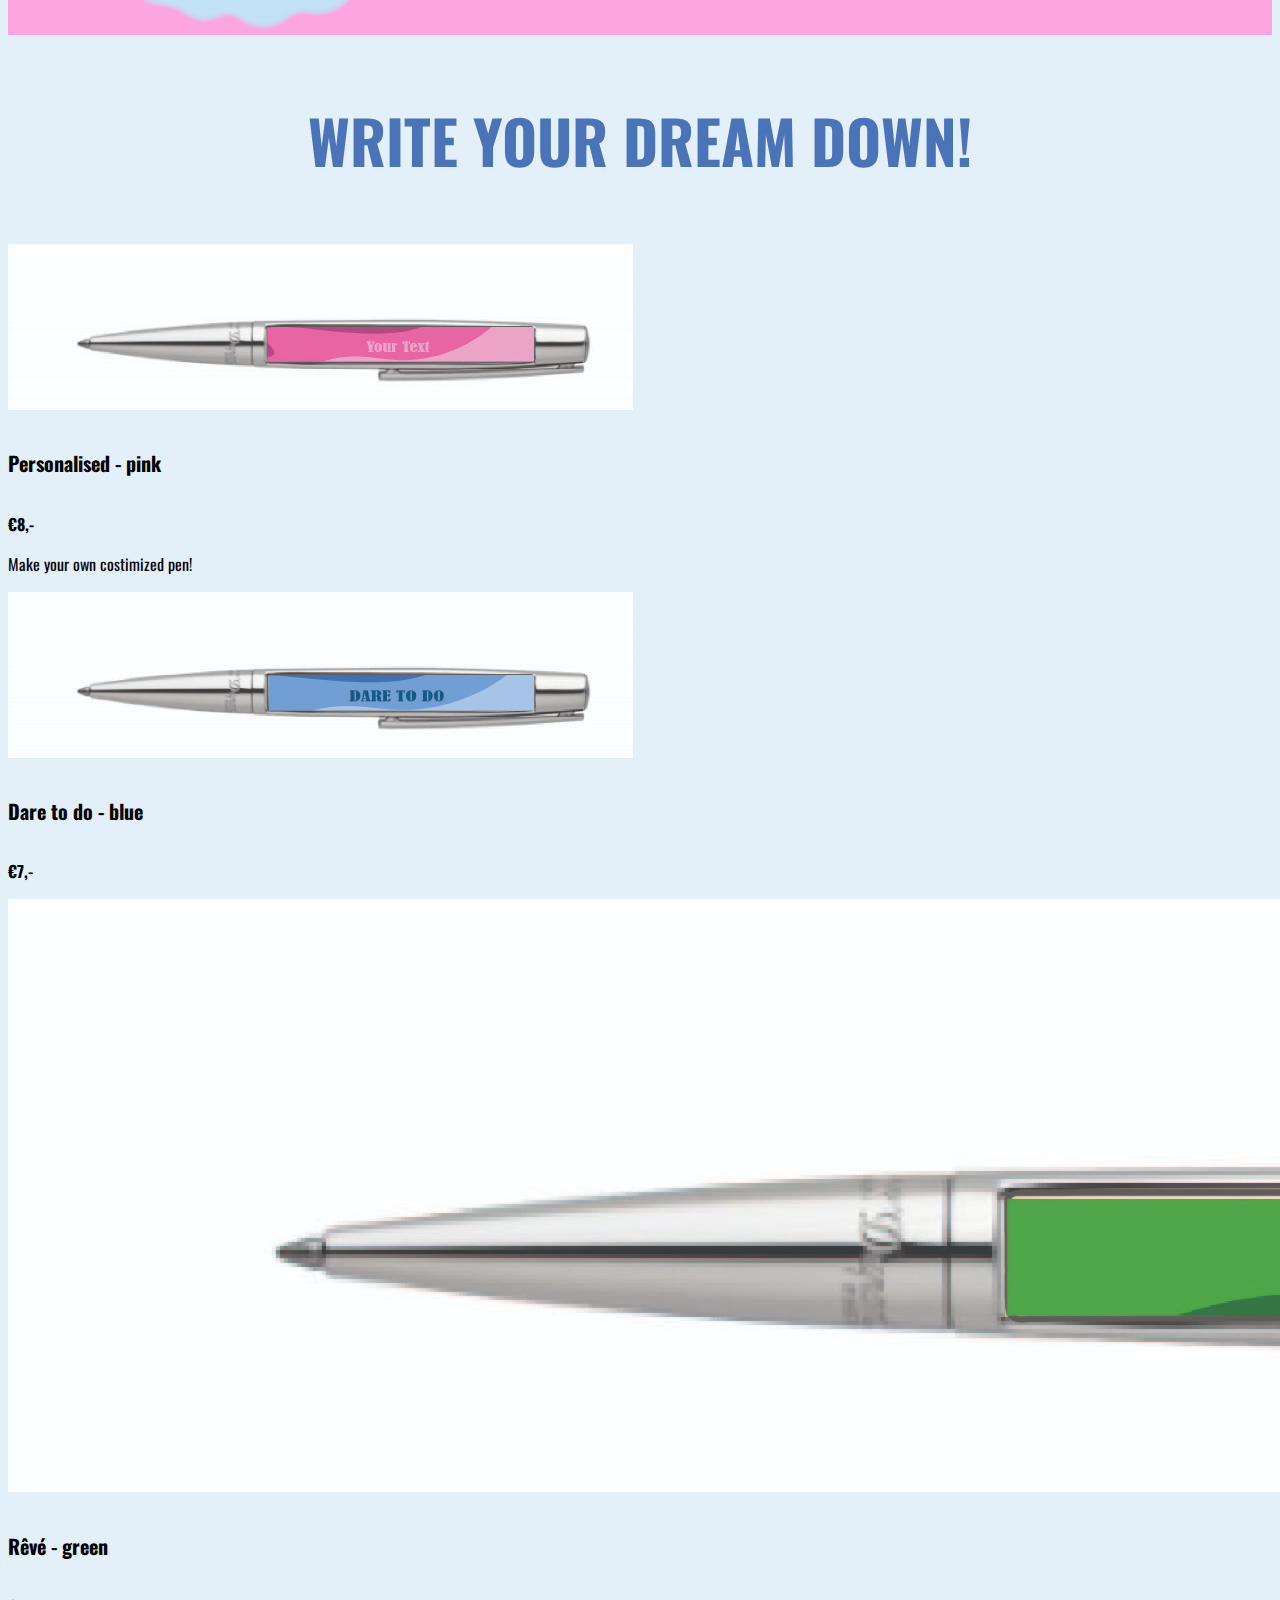
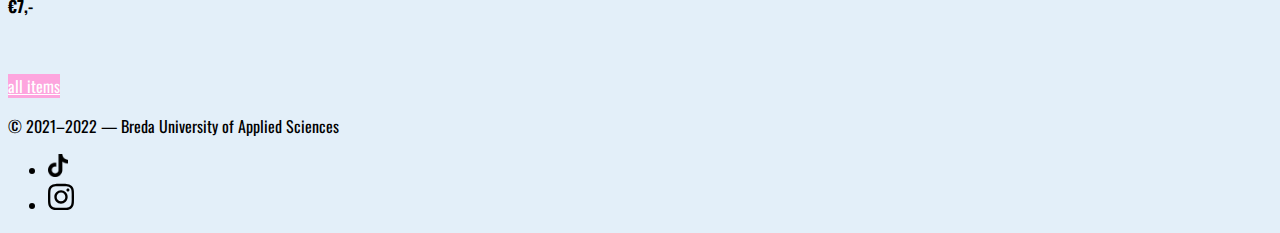
==== commit a910c6fe: "dfa" ====
--- a/index.html
+++ b/index.html
@@ -81,7 +81,7 @@
 	
 		<dd class="col-md-6 col-lg-6 ml-auto">
 		  <p><br></p>
-		  <h3>WE BELIEVE <strong>ALL</strong> DREAMS ARE WORTH FOLLOWING!</h3>
+		  <h4>WE BELIEVE <strong>ALL</strong> DREAMS ARE WORTH FOLLOWING!</h4>
 		<p><br></p>
           <p> <a href="our-vision.html" class="btn btn-lg btn-light ourvision">our brand</a></p>
 			<p><br> </p>
--- a/css/styles.css
+++ b/css/styles.css
@@ -36,6 +36,14 @@
 	font-size: 60px;
 	text-transform: uppercase;
 	color: #4B73B8;
+	text-align: center;
+}
+
+h4 {
+	font-family: 'Oswald', sans-serif;
+	font-size: 60px;
+	text-transform: uppercase;
+	color: #CC81B2;
 	text-align: center;
 }
 /* Changing the background color for the navigation bar */
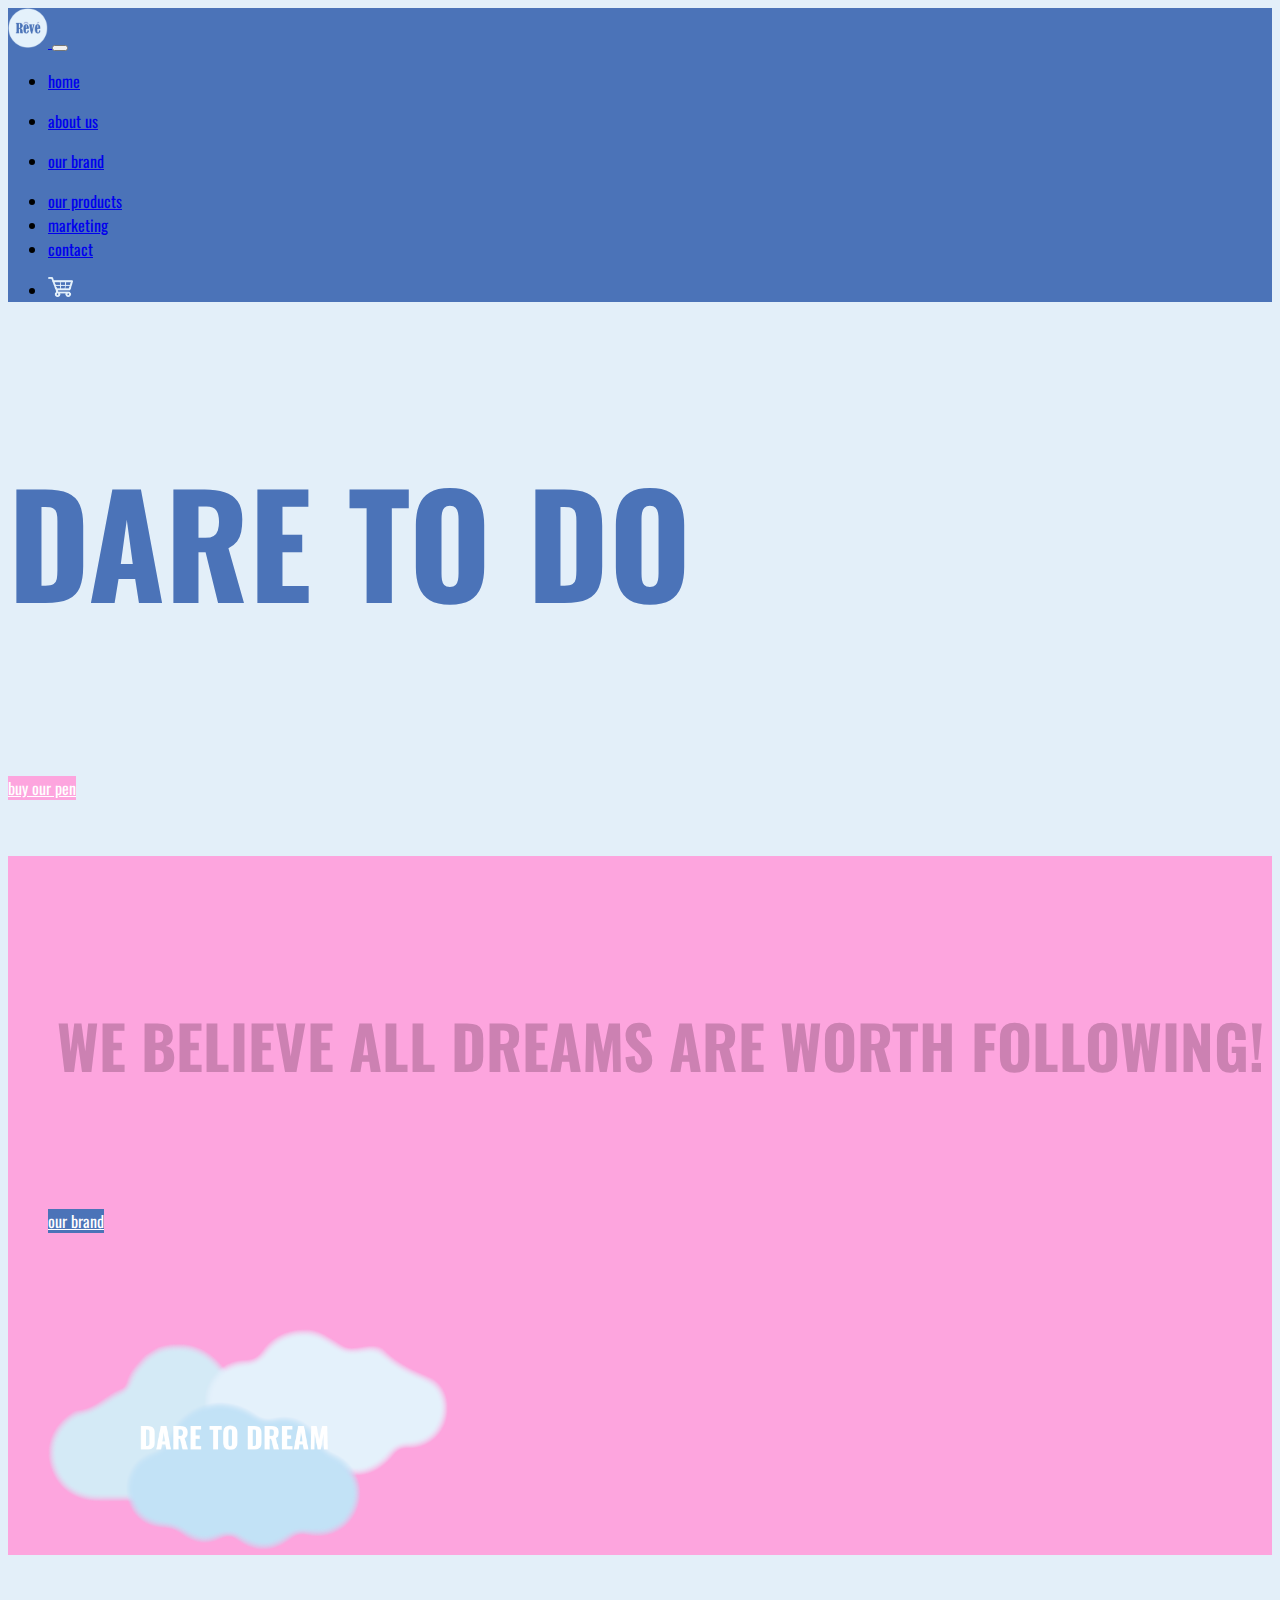
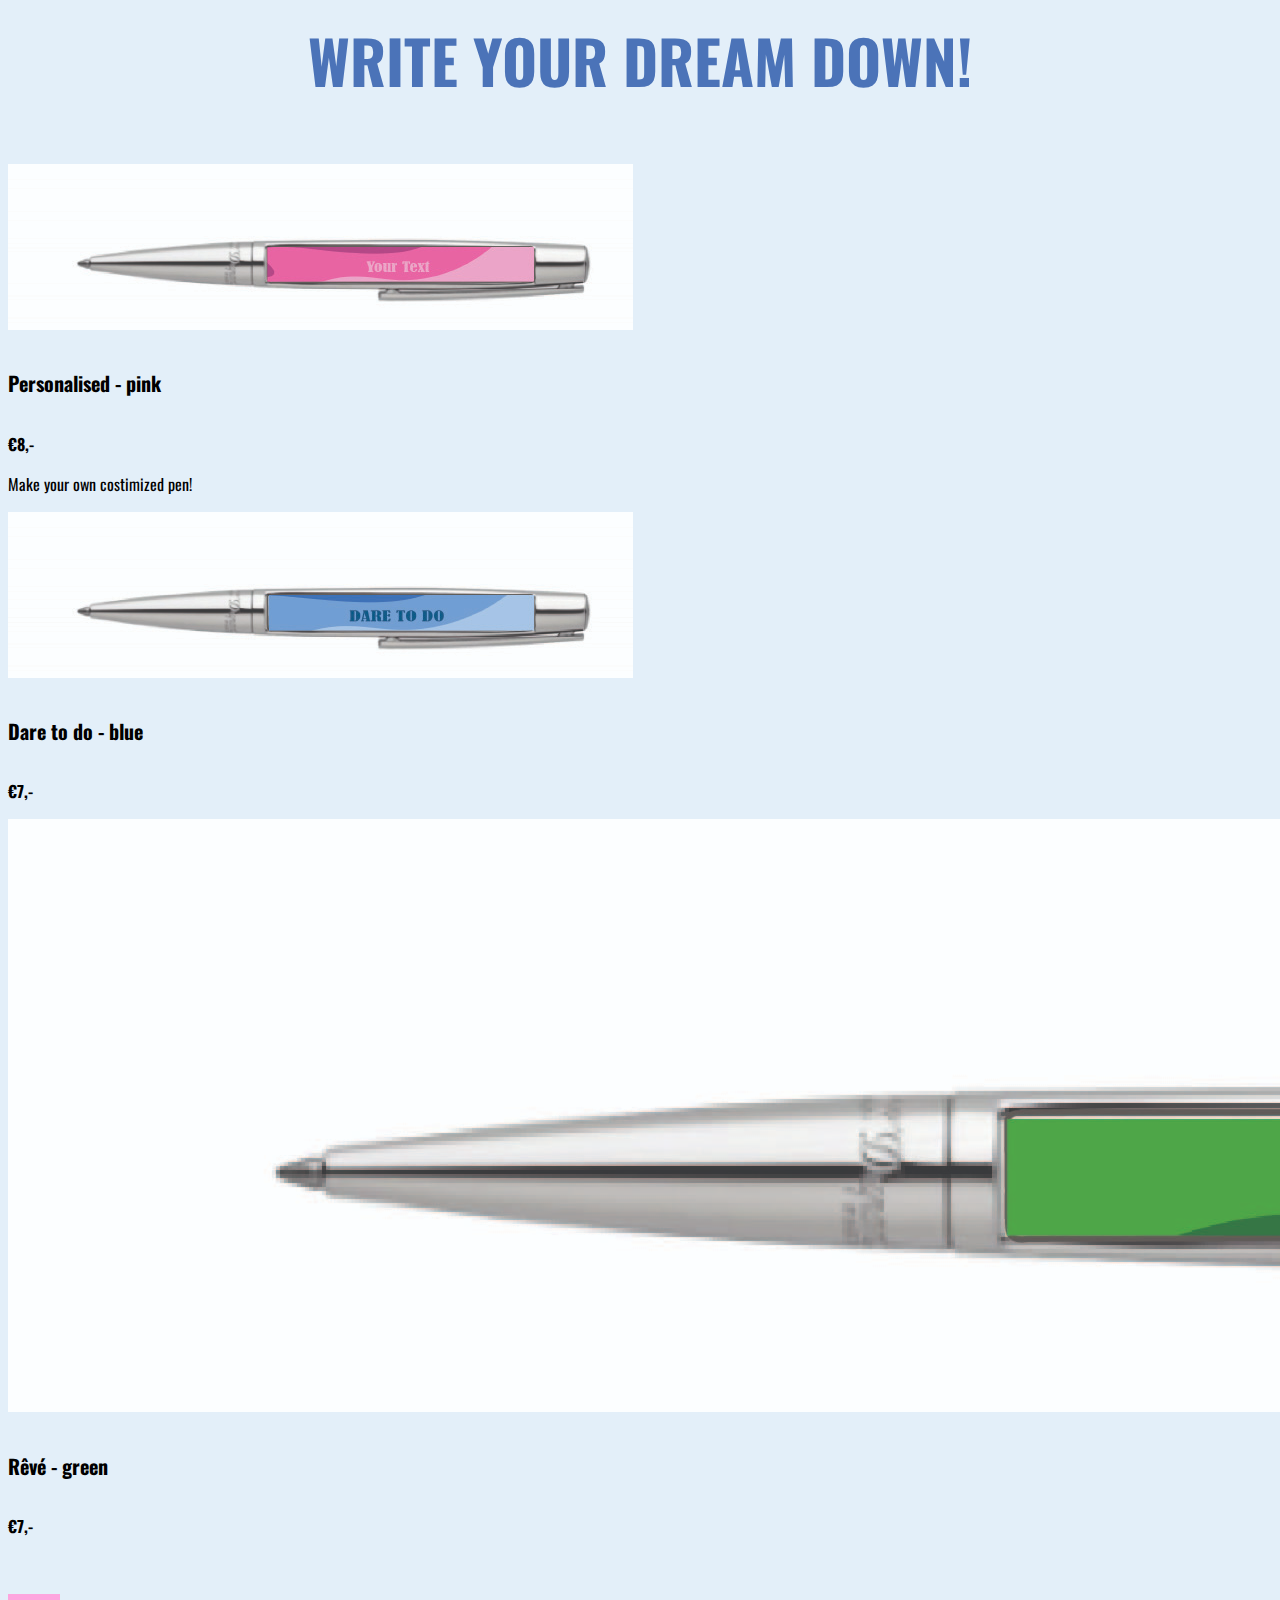
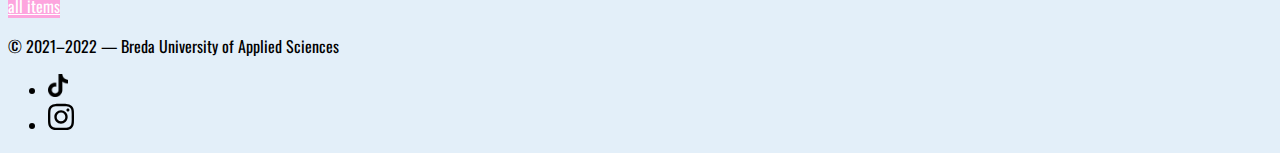
==== commit 98936154: "fda" ====
--- a/index.html
+++ b/index.html
@@ -87,7 +87,7 @@
 			<p><br> </p>
         </dd>
 		<dd class="col-md-6 col-lg-4 ml-auto">
-		  <p><br></p><p><br></p><p><br></p>
+		  <p><br></p>
 			<img src="images/cloud.png" width="400" alt="reve">
       </dd>
       </div>  
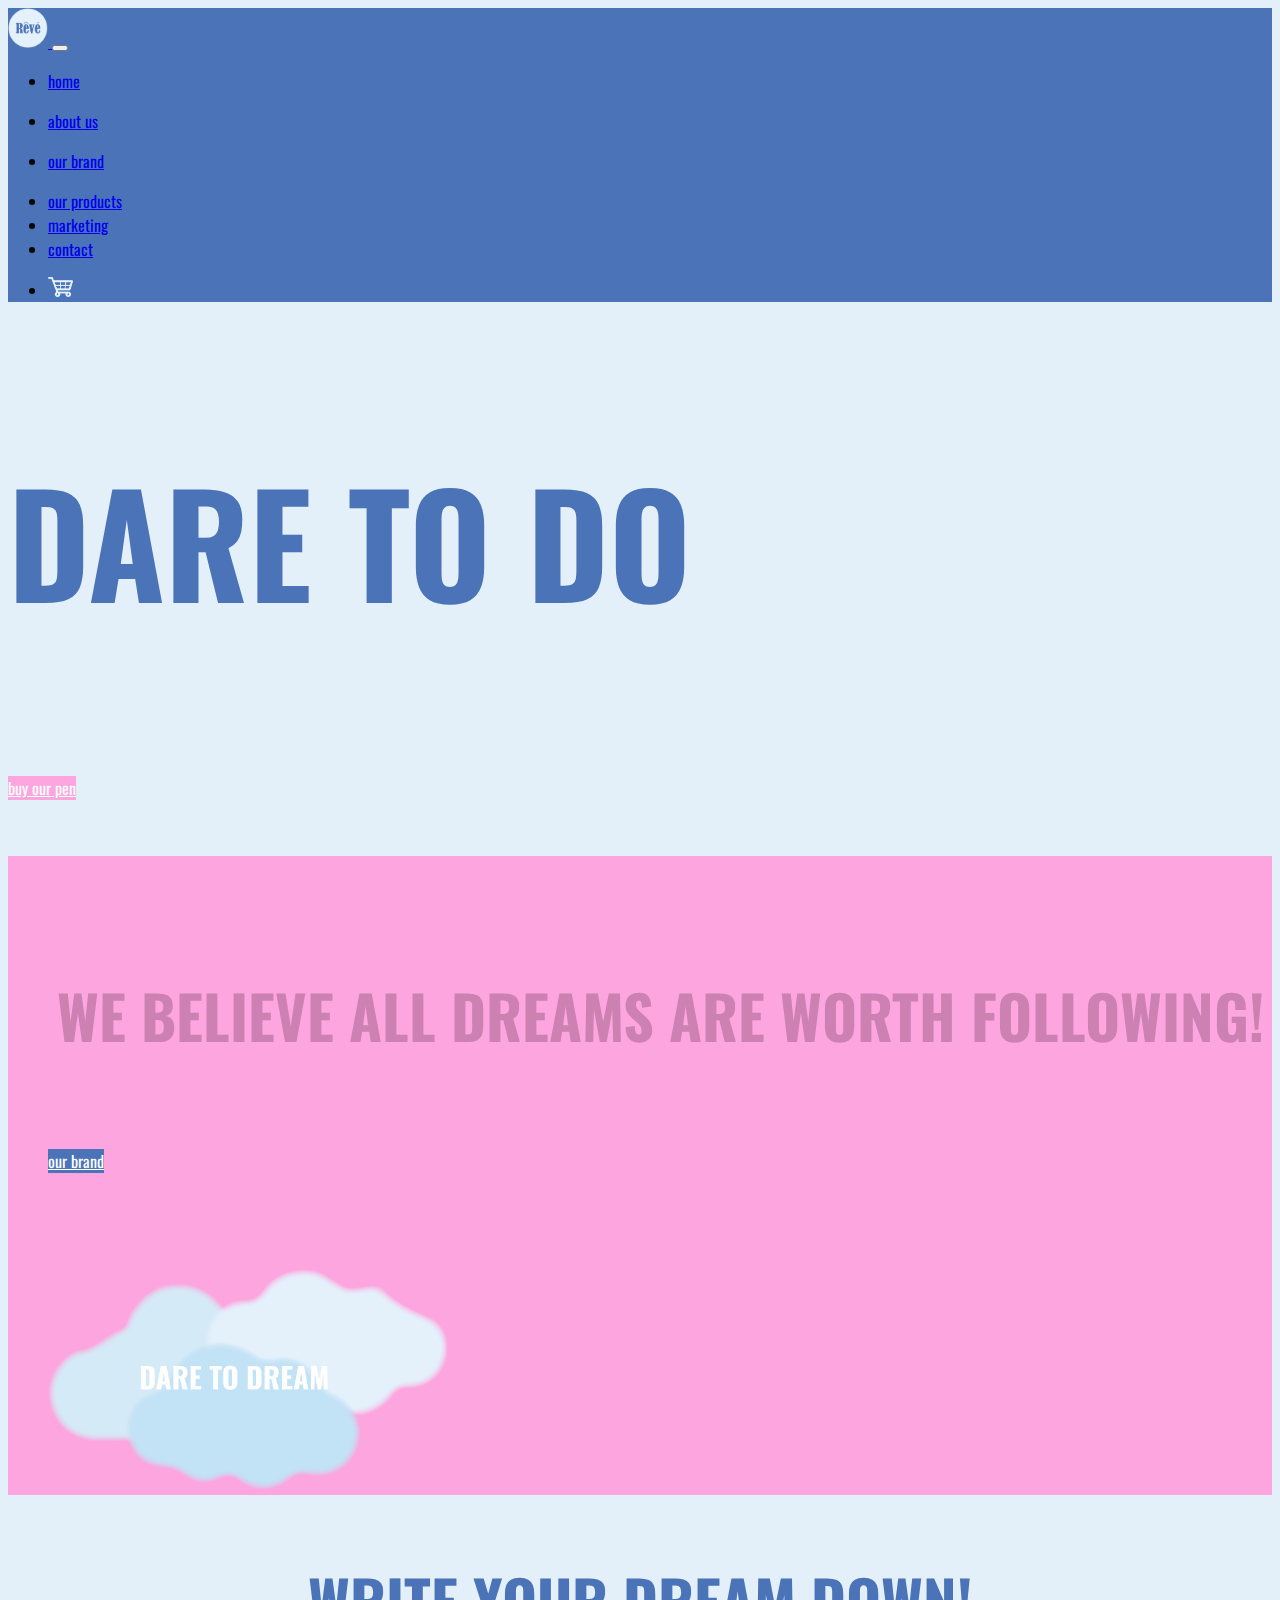
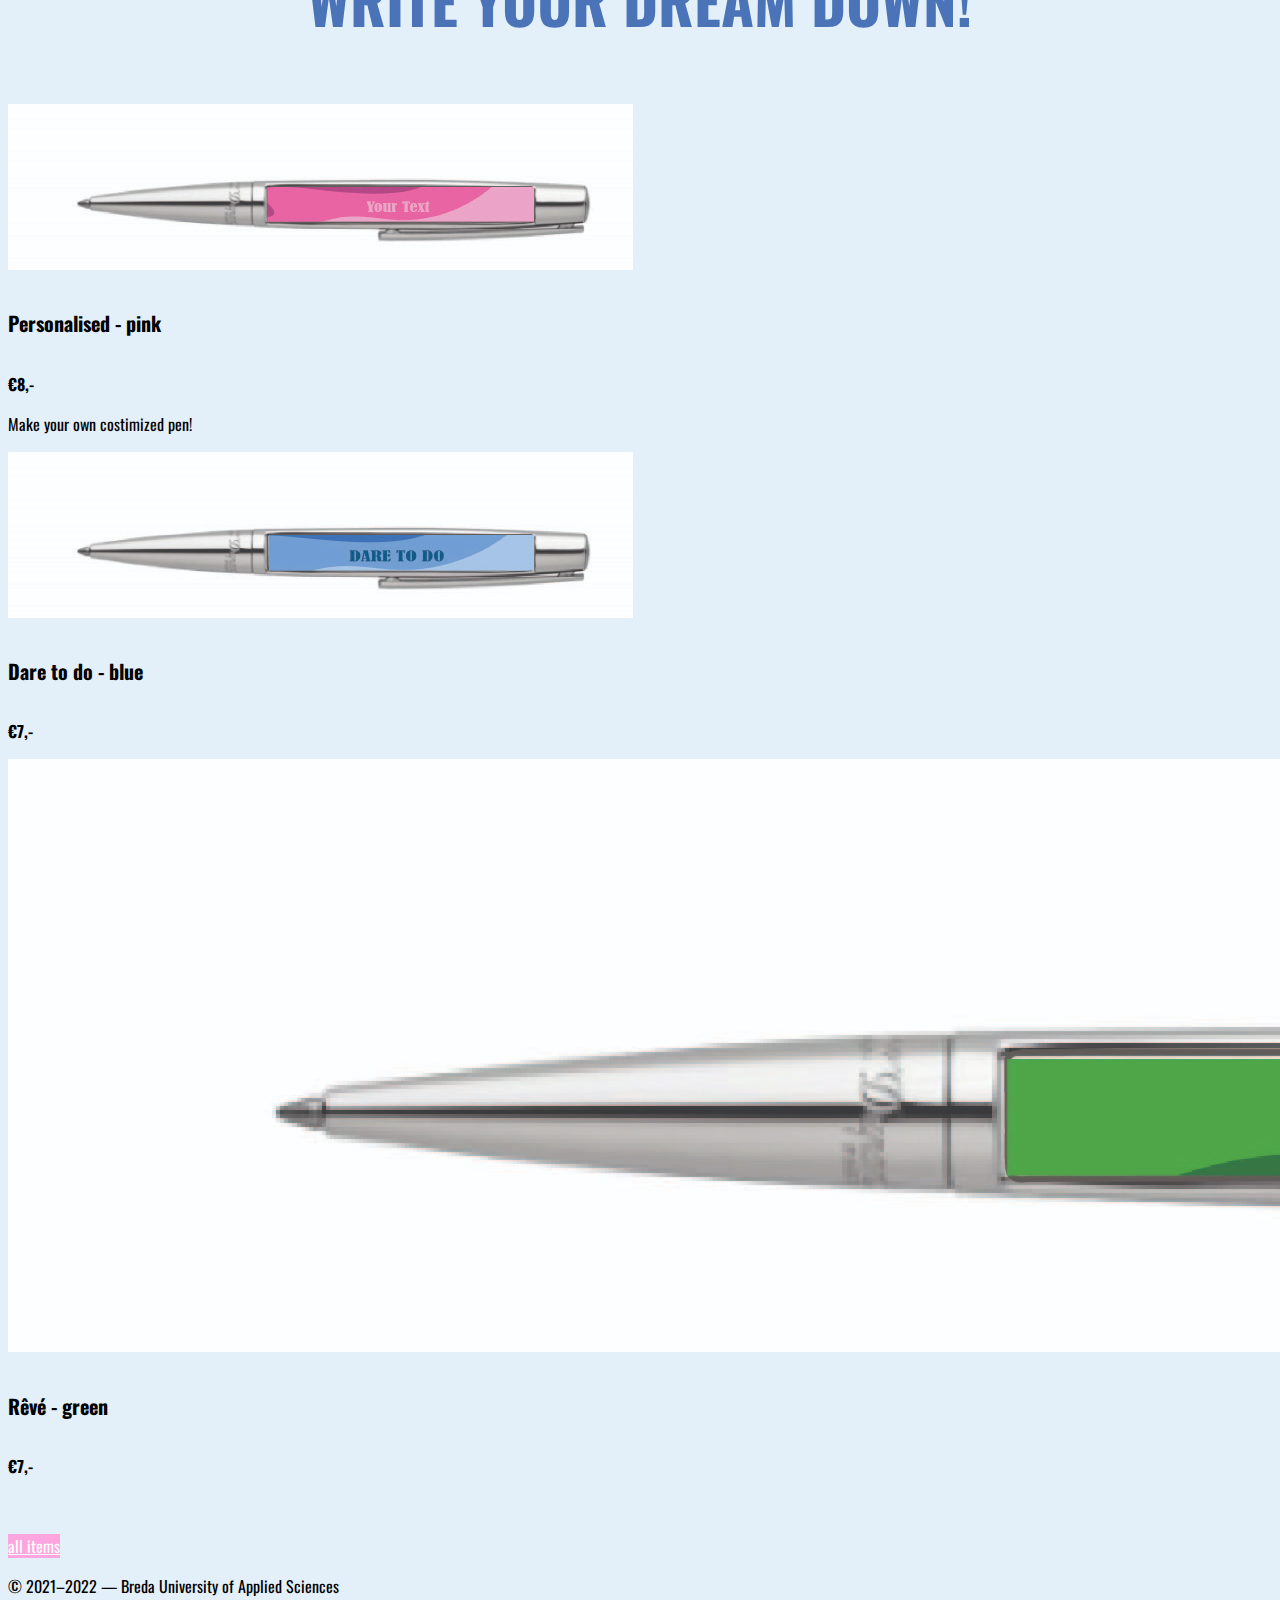
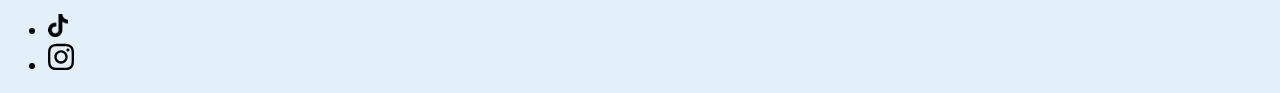
==== commit 54e07401: "text" ====
--- a/index.html
+++ b/index.html
@@ -81,7 +81,7 @@
 	
 		<dd class="col-md-6 col-lg-6 ml-auto">
 		  <p><br></p>
-		  <h4>WE BELIEVE <strong>ALL</strong> DREAMS ARE WORTH FOLLOWING!</h4>
+		  <h2>WE BELIEVE <strong>ALL</strong> DREAMS ARE WORTH FOLLOWING!</h2>
 		<p><br></p>
           <p> <a href="our-vision.html" class="btn btn-lg btn-light ourvision">our brand</a></p>
 			<p><br> </p>
--- a/css/styles.css
+++ b/css/styles.css
@@ -40,6 +40,14 @@
 }
 
 h4 {
+	font-family: 'Oswald', sans-serif;
+	font-size: 30px;
+	text-transform: uppercase;
+	color: #4B73B8;
+	text-align: center;
+}
+
+h2 {
 	font-family: 'Oswald', sans-serif;
 	font-size: 60px;
 	text-transform: uppercase;
